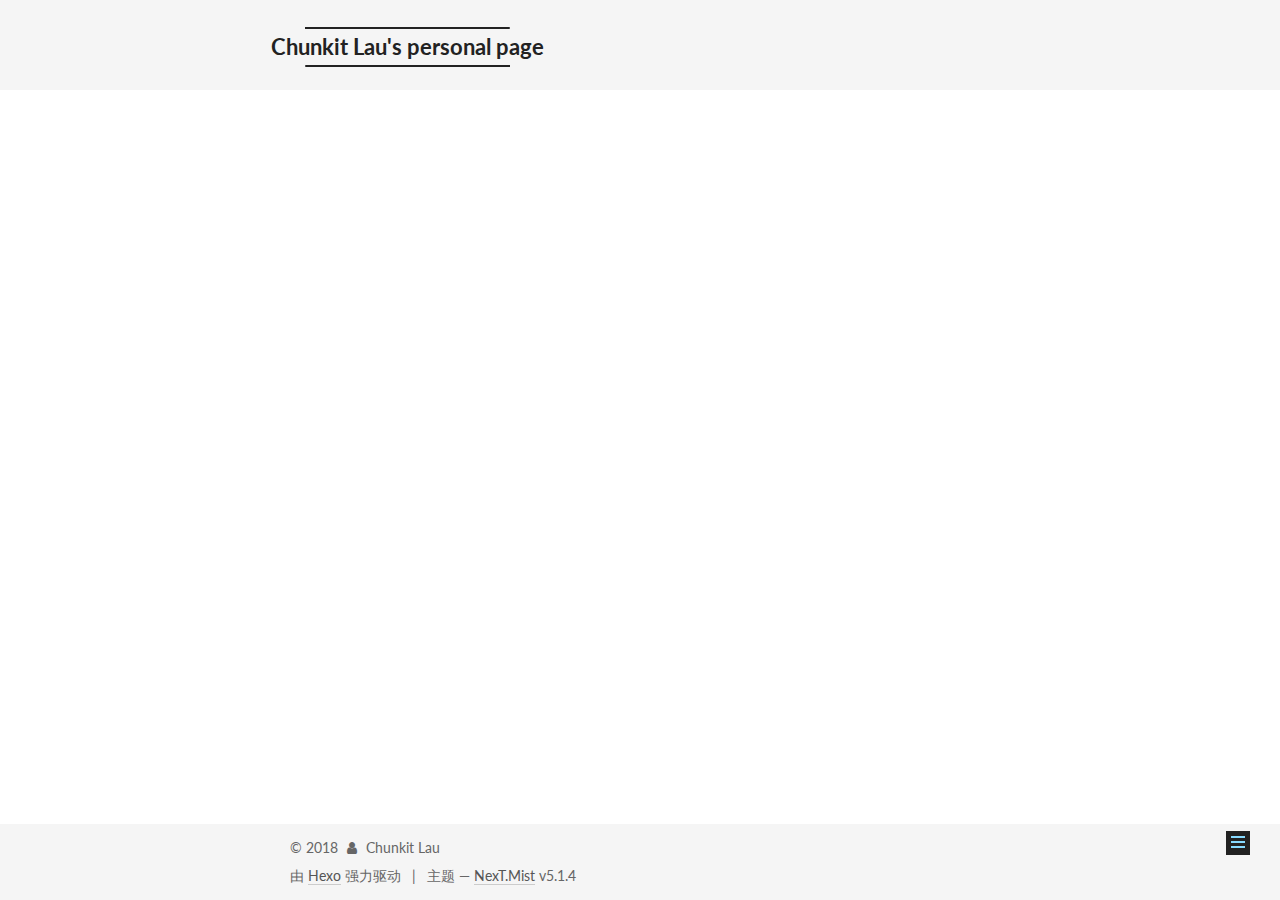
==== about/index.html @ dbd07100 "Site updated: 2018-07-12 19:28:22" ====
<!DOCTYPE html>



  


<html class="theme-next mist use-motion" lang="zh-Hans">
<head>
  <meta charset="UTF-8"/>
<meta http-equiv="X-UA-Compatible" content="IE=edge" />
<meta name="viewport" content="width=device-width, initial-scale=1, maximum-scale=1"/>
<meta name="theme-color" content="#222">









<meta http-equiv="Cache-Control" content="no-transform" />
<meta http-equiv="Cache-Control" content="no-siteapp" />
















  
  
  <link href="/lib/fancybox/source/jquery.fancybox.css?v=2.1.5" rel="stylesheet" type="text/css" />




  
  
  
  

  
    
    
  

  

  

  

  

  
    
    
    <link href="//fonts.googleapis.com/css?family=Lato:300,300italic,400,400italic,700,700italic&subset=latin,latin-ext" rel="stylesheet" type="text/css">
  






<link href="/lib/font-awesome/css/font-awesome.min.css?v=4.6.2" rel="stylesheet" type="text/css" />

<link href="/css/main.css?v=5.1.4" rel="stylesheet" type="text/css" />


  <link rel="apple-touch-icon" sizes="180x180" href="/images/apple-touch-icon-next.png?v=5.1.4">


  <link rel="icon" type="image/png" sizes="32x32" href="/images/favicon-32x32-next.png?v=5.1.4">


  <link rel="icon" type="image/png" sizes="16x16" href="/images/favicon-16x16-next.png?v=5.1.4">


  <link rel="mask-icon" href="/images/logo.svg?v=5.1.4" color="#222">





  <meta name="keywords" content="Hexo, NexT" />










<meta property="og:type" content="website">
<meta property="og:title" content="about">
<meta property="og:url" content="http://yoursite.com/about/index.html">
<meta property="og:site_name" content="Chunkit Lau&#39;s personal page">
<meta property="og:locale" content="zh-Hans">
<meta property="og:updated_time" content="2018-07-12T11:10:15.049Z">
<meta name="twitter:card" content="summary">
<meta name="twitter:title" content="about">



<script type="text/javascript" id="hexo.configurations">
  var NexT = window.NexT || {};
  var CONFIG = {
    root: '/',
    scheme: 'Mist',
    version: '5.1.4',
    sidebar: {"position":"left","display":"post","offset":12,"b2t":false,"scrollpercent":false,"onmobile":false},
    fancybox: true,
    tabs: true,
    motion: {"enable":true,"async":false,"transition":{"post_block":"fadeIn","post_header":"slideDownIn","post_body":"slideDownIn","coll_header":"slideLeftIn","sidebar":"slideUpIn"}},
    duoshuo: {
      userId: '0',
      author: '博主'
    },
    algolia: {
      applicationID: 'N5MAT02CD5',
      apiKey: '',
      indexName: 'chunkitlau.github.io',
      hits: {"per_page":10},
      labels: {"input_placeholder":"Search for Posts","hits_empty":"We didn't find any results for the search: ${query}","hits_stats":"${hits} results found in ${time} ms"}
    }
  };
</script>



  <link rel="canonical" href="http://yoursite.com/about/"/>





  <title>about | Chunkit Lau's personal page</title>
  





  <script type="text/javascript">
    var _hmt = _hmt || [];
    (function() {
      var hm = document.createElement("script");
      hm.src = "https://hm.baidu.com/hm.js?3baa346f0c1c2a21f8666bbfef09b961";
      var s = document.getElementsByTagName("script")[0];
      s.parentNode.insertBefore(hm, s);
    })();
  </script>




</head>

<body itemscope itemtype="http://schema.org/WebPage" lang="zh-Hans">

  
  
    
  

  <div class="container sidebar-position-left page-post-detail">
    <div class="headband"></div>

    <header id="header" class="header" itemscope itemtype="http://schema.org/WPHeader">
      <div class="header-inner"><div class="site-brand-wrapper">
  <div class="site-meta ">
    

    <div class="custom-logo-site-title">
      <a href="/"  class="brand" rel="start">
        <span class="logo-line-before"><i></i></span>
        <span class="site-title">Chunkit Lau's personal page</span>
        <span class="logo-line-after"><i></i></span>
      </a>
    </div>
      
        <p class="site-subtitle"></p>
      
  </div>

  <div class="site-nav-toggle">
    <button>
      <span class="btn-bar"></span>
      <span class="btn-bar"></span>
      <span class="btn-bar"></span>
    </button>
  </div>
</div>

<nav class="site-nav">
  

  
    <ul id="menu" class="menu">
      
        
        <li class="menu-item menu-item-home">
          <a href="/" rel="section">
            
              <i class="menu-item-icon fa fa-fw fa-home"></i> <br />
            
            首页
          </a>
        </li>
      
        
        <li class="menu-item menu-item-about">
          <a href="/about/" rel="section">
            
              <i class="menu-item-icon fa fa-fw fa-user"></i> <br />
            
            关于
          </a>
        </li>
      
        
        <li class="menu-item menu-item-tags">
          <a href="/tags/" rel="section">
            
              <i class="menu-item-icon fa fa-fw fa-tags"></i> <br />
            
            标签
          </a>
        </li>
      
        
        <li class="menu-item menu-item-categories">
          <a href="/categories/" rel="section">
            
              <i class="menu-item-icon fa fa-fw fa-th"></i> <br />
            
            分类
          </a>
        </li>
      
        
        <li class="menu-item menu-item-archives">
          <a href="/archives/" rel="section">
            
              <i class="menu-item-icon fa fa-fw fa-archive"></i> <br />
            
            归档
          </a>
        </li>
      

      
        <li class="menu-item menu-item-search">
          
            <a href="javascript:;" class="popup-trigger">
          
            
              <i class="menu-item-icon fa fa-search fa-fw"></i> <br />
            
            搜索
          </a>
        </li>
      
    </ul>
  

  
    <div class="site-search">
      
  
  <div class="algolia-popup popup search-popup">
    <div class="algolia-search">
      <div class="algolia-search-input-icon">
        <i class="fa fa-search"></i>
      </div>
      <div class="algolia-search-input" id="algolia-search-input"></div>
    </div>

    <div class="algolia-results">
      <div id="algolia-stats"></div>
      <div id="algolia-hits"></div>
      <div id="algolia-pagination" class="algolia-pagination"></div>
    </div>

    <span class="popup-btn-close">
      <i class="fa fa-times-circle"></i>
    </span>
  </div>




    </div>
  
</nav>



 </div>
    </header>

    <main id="main" class="main">
      <div class="main-inner">
        <div class="content-wrap">
          <div id="content" class="content">
            

  <div id="posts" class="posts-expand">
    
    
    
    <div class="post-block page">
      <header class="post-header">

	<h1 class="post-title" itemprop="name headline">about</h1>



</header>

      
      
      
      <div class="post-body">
        
        
          
        
      </div>
      
      
      
    </div>
    
    
    
  </div>


          </div>
          


          

        </div>
        
          
  
  <div class="sidebar-toggle">
    <div class="sidebar-toggle-line-wrap">
      <span class="sidebar-toggle-line sidebar-toggle-line-first"></span>
      <span class="sidebar-toggle-line sidebar-toggle-line-middle"></span>
      <span class="sidebar-toggle-line sidebar-toggle-line-last"></span>
    </div>
  </div>

  <aside id="sidebar" class="sidebar">
    
    <div class="sidebar-inner">

      

      

      <section class="site-overview-wrap sidebar-panel sidebar-panel-active">
        <div class="site-overview">
          <div class="site-author motion-element" itemprop="author" itemscope itemtype="http://schema.org/Person">
            
              <p class="site-author-name" itemprop="name">Chunkit Lau</p>
              <p class="site-description motion-element" itemprop="description"></p>
          </div>

          <nav class="site-state motion-element">

            
              <div class="site-state-item site-state-posts">
              
                <a href="/archives/">
              
                  <span class="site-state-item-count">1</span>
                  <span class="site-state-item-name">日志</span>
                </a>
              </div>
            

            

            

          </nav>

          

          
            <div class="links-of-author motion-element">
                
                  <span class="links-of-author-item">
                    <a href="https://github.com/chunkitlau" target="_blank" title="GitHub">
                      
                        <i class="fa fa-fw fa-globe"></i>GitHub</a>
                  </span>
                
            </div>
          

          
          

          
          

          

        </div>
      </section>

      

      

    </div>
  </aside>


        
      </div>
    </main>

    <footer id="footer" class="footer">
      <div class="footer-inner">
        <div class="copyright">&copy; <span itemprop="copyrightYear">2018</span>
  <span class="with-love">
    <i class="fa fa-user"></i>
  </span>
  <span class="author" itemprop="copyrightHolder">Chunkit Lau</span>

  
</div>


  <div class="powered-by">由 <a class="theme-link" target="_blank" href="https://hexo.io">Hexo</a> 强力驱动</div>



  <span class="post-meta-divider">|</span>



  <div class="theme-info">主题 &mdash; <a class="theme-link" target="_blank" href="https://github.com/iissnan/hexo-theme-next">NexT.Mist</a> v5.1.4</div>




        







        
      </div>
    </footer>

    
      <div class="back-to-top">
        <i class="fa fa-arrow-up"></i>
        
      </div>
    

    

  </div>

  

<script type="text/javascript">
  if (Object.prototype.toString.call(window.Promise) !== '[object Function]') {
    window.Promise = null;
  }
</script>









  












  
  
    <script type="text/javascript" src="/lib/jquery/index.js?v=2.1.3"></script>
  

  
  
    <script type="text/javascript" src="/lib/fastclick/lib/fastclick.min.js?v=1.0.6"></script>
  

  
  
    <script type="text/javascript" src="/lib/jquery_lazyload/jquery.lazyload.js?v=1.9.7"></script>
  

  
  
    <script type="text/javascript" src="/lib/velocity/velocity.min.js?v=1.2.1"></script>
  

  
  
    <script type="text/javascript" src="/lib/velocity/velocity.ui.min.js?v=1.2.1"></script>
  

  
  
    <script type="text/javascript" src="/lib/fancybox/source/jquery.fancybox.pack.js?v=2.1.5"></script>
  


  


  <script type="text/javascript" src="/js/src/utils.js?v=5.1.4"></script>

  <script type="text/javascript" src="/js/src/motion.js?v=5.1.4"></script>



  
  

  
  <script type="text/javascript" src="/js/src/scrollspy.js?v=5.1.4"></script>
<script type="text/javascript" src="/js/src/post-details.js?v=5.1.4"></script>



  


  <script type="text/javascript" src="/js/src/bootstrap.js?v=5.1.4"></script>



  


  




	





  





  












  




  
  
  
  <link rel="stylesheet" href="/lib/algolia-instant-search/instantsearch.min.css">

  
  
  <script src="/lib/algolia-instant-search/instantsearch.min.js"></script>
  

  <script src="/js/src/algolia-search.js?v=5.1.4"></script>



  

  
  <script src="https://cdn1.lncld.net/static/js/av-core-mini-0.6.4.js"></script>
  <script>AV.initialize("2PmxTTbuvbkYBM9mvO3TwUJe-gzGzoHsz", "j1JaeFsKS33qqxUlwwRTXciv");</script>
  <script>
    function showTime(Counter) {
      var query = new AV.Query(Counter);
      var entries = [];
      var $visitors = $(".leancloud_visitors");

      $visitors.each(function () {
        entries.push( $(this).attr("id").trim() );
      });

      query.containedIn('url', entries);
      query.find()
        .done(function (results) {
          var COUNT_CONTAINER_REF = '.leancloud-visitors-count';

          if (results.length === 0) {
            $visitors.find(COUNT_CONTAINER_REF).text(0);
            return;
          }

          for (var i = 0; i < results.length; i++) {
            var item = results[i];
            var url = item.get('url');
            var time = item.get('time');
            var element = document.getElementById(url);

            $(element).find(COUNT_CONTAINER_REF).text(time);
          }
          for(var i = 0; i < entries.length; i++) {
            var url = entries[i];
            var element = document.getElementById(url);
            var countSpan = $(element).find(COUNT_CONTAINER_REF);
            if( countSpan.text() == '') {
              countSpan.text(0);
            }
          }
        })
        .fail(function (object, error) {
          console.log("Error: " + error.code + " " + error.message);
        });
    }

    function addCount(Counter) {
      var $visitors = $(".leancloud_visitors");
      var url = $visitors.attr('id').trim();
      var title = $visitors.attr('data-flag-title').trim();
      var query = new AV.Query(Counter);

      query.equalTo("url", url);
      query.find({
        success: function(results) {
          if (results.length > 0) {
            var counter = results[0];
            counter.fetchWhenSave(true);
            counter.increment("time");
            counter.save(null, {
              success: function(counter) {
                var $element = $(document.getElementById(url));
                $element.find('.leancloud-visitors-count').text(counter.get('time'));
              },
              error: function(counter, error) {
                console.log('Failed to save Visitor num, with error message: ' + error.message);
              }
            });
          } else {
            var newcounter = new Counter();
            /* Set ACL */
            var acl = new AV.ACL();
            acl.setPublicReadAccess(true);
            acl.setPublicWriteAccess(true);
            newcounter.setACL(acl);
            /* End Set ACL */
            newcounter.set("title", title);
            newcounter.set("url", url);
            newcounter.set("time", 1);
            newcounter.save(null, {
              success: function(newcounter) {
                var $element = $(document.getElementById(url));
                $element.find('.leancloud-visitors-count').text(newcounter.get('time'));
              },
              error: function(newcounter, error) {
                console.log('Failed to create');
              }
            });
          }
        },
        error: function(error) {
          console.log('Error:' + error.code + " " + error.message);
        }
      });
    }

    $(function() {
      var Counter = AV.Object.extend("Counter");
      if ($('.leancloud_visitors').length == 1) {
        addCount(Counter);
      } else if ($('.post-title-link').length > 1) {
        showTime(Counter);
      }
    });
  </script>



  

  

  
  

  

  

  

</body>
</html>
---- css/main.css ----
/* normalize.css v3.0.2 | MIT License | git.io/normalize */
html {
  font-family: sans-serif; /* 1 */
  -ms-text-size-adjust: 100%; /* 2 */
  -webkit-text-size-adjust: 100%; /* 2 */
}
body {
  margin: 0;
}
article,
aside,
details,
figcaption,
figure,
footer,
header,
hgroup,
main,
menu,
nav,
section,
summary {
  display: block;
}
audio,
canvas,
progress,
video {
  display: inline-block; /* 1 */
  vertical-align: baseline; /* 2 */
}
audio:not([controls]) {
  display: none;
  height: 0;
}
[hidden],
template {
  display: none;
}
a {
  background-color: transparent;
}
a:active,
a:hover {
  outline: 0;
}
abbr[title] {
  border-bottom: 1px dotted;
}
b,
strong {
  font-weight: bold;
}
dfn {
  font-style: italic;
}
h1 {
  font-size: 2em;
  margin: 0.67em 0;
}
mark {
  background: #ff0;
  color: #000;
}
small {
  font-size: 80%;
}
sub,
sup {
  font-size: 75%;
  line-height: 0;
  position: relative;
  vertical-align: baseline;
}
sup {
  top: -0.5em;
}
sub {
  bottom: -0.25em;
}
img {
  border: 0;
}
svg:not(:root) {
  overflow: hidden;
}
figure {
  margin: 1em 40px;
}
hr {
  -moz-box-sizing: content-box;
  box-sizing: content-box;
  height: 0;
}
pre {
  overflow: auto;
}
code,
kbd,
pre,
samp {
  font-family: monospace, monospace;
  font-size: 1em;
}
button,
input,
optgroup,
select,
textarea {
  color: inherit; /* 1 */
  font: inherit; /* 2 */
  margin: 0; /* 3 */
}
button {
  overflow: visible;
}
button,
select {
  text-transform: none;
}
button,
html input[type="button"],
input[type="reset"],
input[type="submit"] {
  -webkit-appearance: button; /* 2 */
  cursor: pointer; /* 3 */
}
button[disabled],
html input[disabled] {
  cursor: default;
}
button::-moz-focus-inner,
input::-moz-focus-inner {
  border: 0;
  padding: 0;
}
input {
  line-height: normal;
}
input[type="checkbox"],
input[type="radio"] {
  box-sizing: border-box; /* 1 */
  padding: 0; /* 2 */
}
input[type="number"]::-webkit-inner-spin-button,
input[type="number"]::-webkit-outer-spin-button {
  height: auto;
}
input[type="search"] {
  -webkit-appearance: textfield; /* 1 */
  -moz-box-sizing: content-box;
  -webkit-box-sizing: content-box; /* 2 */
  box-sizing: content-box;
}
input[type="search"]::-webkit-search-cancel-button,
input[type="search"]::-webkit-search-decoration {
  -webkit-appearance: none;
}
fieldset {
  border: 1px solid #c0c0c0;
  margin: 0 2px;
  padding: 0.35em 0.625em 0.75em;
}
legend {
  border: 0; /* 1 */
  padding: 0; /* 2 */
}
textarea {
  overflow: auto;
}
optgroup {
  font-weight: bold;
}
table {
  border-collapse: collapse;
  border-spacing: 0;
}
td,
th {
  padding: 0;
}
::selection {
  background: #262a30;
  color: #fff;
}
body {
  position: relative;
  font-family: 'Lato', "PingFang SC", "Microsoft YaHei", sans-serif;
  font-size: 14px;
  line-height: 2;
  color: #555;
  background: #fff;
}
@media (max-width: 767px) {
  body {
    padding-right: 0 !important;
  }
}
@media (min-width: 768px) and (max-width: 991px) {
  body {
    padding-right: 0 !important;
  }
}
@media (min-width: 1600px) {
  body {
    font-size: 16px;
  }
}
h1,
h2,
h3,
h4,
h5,
h6 {
  margin: 0;
  padding: 0;
  font-weight: bold;
  line-height: 1.5;
  font-family: 'Lato', "PingFang SC", "Microsoft YaHei", sans-serif;
}
h2,
h3,
h4,
h5,
h6 {
  margin: 20px 0 15px;
}
h1 {
  font-size: 24px;
}
@media (max-width: 767px) {
  h1 {
    font-size: 20px;
  }
}
h2 {
  font-size: 22px;
}
@media (max-width: 767px) {
  h2 {
    font-size: 18px;
  }
}
h3 {
  font-size: 20px;
}
@media (max-width: 767px) {
  h3 {
    font-size: 16px;
  }
}
h4 {
  font-size: 18px;
}
@media (max-width: 767px) {
  h4 {
    font-size: 14px;
  }
}
h5 {
  font-size: 16px;
}
@media (max-width: 767px) {
  h5 {
    font-size: 12px;
  }
}
h6 {
  font-size: 14px;
}
@media (max-width: 767px) {
  h6 {
    font-size: 10px;
  }
}
p {
  margin: 0 0 20px 0;
}
a {
  color: #555;
  text-decoration: none;
  outline: none;
  border-bottom: 1px solid #999;
  word-wrap: break-word;
}
a:hover {
  color: #222;
  border-bottom-color: #222;
}
blockquote {
  margin: 0;
  padding: 0;
}
img {
  display: block;
  margin: auto;
  max-width: 100%;
  height: auto;
}
hr {
  margin: 40px 0;
  height: 3px;
  border: none;
  background-color: #ddd;
  background-image: repeating-linear-gradient(-45deg, #fff, #fff 4px, transparent 4px, transparent 8px);
}
blockquote {
  padding: 0 15px;
  color: #666;
  border-left: 4px solid #ddd;
}
blockquote cite::before {
  content: "-";
  padding: 0 5px;
}
dt {
  font-weight: 700;
}
dd {
  margin: 0;
  padding: 0;
}
kbd {
  border: 1px solid #ccc;
  border-radius: 0.2em;
  box-shadow: 0.1em 0.1em 0.2em rgba(0,0,0,0.1);
  background-color: #f9f9f9;
  font-family: inherit;
  background-image: -webkit-linear-gradient(top, #eee, #fff, #eee);
  padding: 0.1em 0.3em;
  white-space: nowrap;
}
.text-left {
  text-align: left;
}
.text-center {
  text-align: center;
}
.text-right {
  text-align: right;
}
.text-justify {
  text-align: justify;
}
.text-nowrap {
  white-space: nowrap;
}
.text-lowercase {
  text-transform: lowercase;
}
.text-uppercase {
  text-transform: uppercase;
}
.text-capitalize {
  text-transform: capitalize;
}
.center-block {
  display: block;
  margin-left: auto;
  margin-right: auto;
}
.clearfix:before,
.clearfix:after {
  content: " ";
  display: table;
}
.clearfix:after {
  clear: both;
}
.pullquote {
  width: 45%;
}
.pullquote.left {
  float: left;
  margin-left: 5px;
  margin-right: 10px;
}
.pullquote.right {
  float: right;
  margin-left: 10px;
  margin-right: 5px;
}
.affix.affix.affix {
  position: fixed;
}
.translation {
  margin-top: -20px;
  font-size: 14px;
  color: #999;
}
.scrollbar-measure {
  width: 100px;
  height: 100px;
  overflow: scroll;
  position: absolute;
  top: -9999px;
}
.use-motion .motion-element {
  opacity: 0;
}
table {
  margin: 20px 0;
  width: 100%;
  border-collapse: collapse;
  border-spacing: 0;
  border: 1px solid #ddd;
  font-size: 14px;
  table-layout: fixed;
  word-wrap: break-all;
}
table>tbody>tr:nth-of-type(odd) {
  background-color: #f9f9f9;
}
table>tbody>tr:hover {
  background-color: #f5f5f5;
}
caption,
th,
td {
  padding: 8px;
  text-align: left;
  vertical-align: middle;
  font-weight: normal;
}
th,
td {
  border-bottom: 3px solid #ddd;
  border-right: 1px solid #eee;
}
th {
  padding-bottom: 10px;
  font-weight: 700;
}
td {
  border-bottom-width: 1px;
}
html,
body {
  height: 100%;
}
.container {
  position: relative;
  min-height: 100%;
}
.header-inner {
  margin: 0 auto;
  padding: 100px 0 70px;
  width: 700px;
}
@media (min-width: 1600px) {
  .container .header-inner {
    width: 900px;
  }
}
.main {
  padding-bottom: 150px;
}
.main-inner {
  margin: 0 auto;
  width: 700px;
}
@media (min-width: 1600px) {
  .container .main-inner {
    width: 900px;
  }
}
.footer {
  position: absolute;
  left: 0;
  bottom: 0;
  width: 100%;
  min-height: 50px;
}
.footer-inner {
  box-sizing: border-box;
  margin: 20px auto;
  width: 700px;
}
@media (min-width: 1600px) {
  .container .footer-inner {
    width: 900px;
  }
}
pre,
.highlight {
  overflow: auto;
  margin: 20px 0;
  padding: 0;
  font-size: 13px;
  color: #4d4d4c;
  background: #f7f7f7;
  line-height: 1.6;
}
pre,
code {
  font-family: consolas, Menlo, "PingFang SC", "Microsoft YaHei", monospace;
}
code {
  padding: 2px 4px;
  word-wrap: break-word;
  color: #555;
  background: #eee;
  border-radius: 3px;
  font-size: 13px;
}
pre {
  padding: 10px;
}
pre code {
  padding: 0;
  color: #4d4d4c;
  background: none;
  text-shadow: none;
}
.highlight {
  border-radius: 1px;
}
.highlight pre {
  border: none;
  margin: 0;
  padding: 10px 0;
}
.highlight table {
  margin: 0;
  width: auto;
  border: none;
}
.highlight td {
  border: none;
  padding: 0;
}
.highlight figcaption {
  font-size: 1em;
  color: #4d4d4c;
  line-height: 1em;
  margin-bottom: 1em;
}
.highlight figcaption:before,
.highlight figcaption:after {
  content: " ";
  display: table;
}
.highlight figcaption:after {
  clear: both;
}
.highlight figcaption a {
  float: right;
  color: #4d4d4c;
}
.highlight figcaption a:hover {
  border-bottom-color: #4d4d4c;
}
.highlight .gutter pre {
  padding-left: 10px;
  padding-right: 10px;
  color: #869194;
  text-align: right;
  background-color: #eff2f3;
}
.highlight .code pre {
  width: 100%;
  padding-left: 10px;
  padding-right: 10px;
  background-color: #f7f7f7;
}
.highlight .line {
  height: 20px;
}
.gutter {
  -webkit-user-select: none;
  -moz-user-select: none;
  -ms-user-select: none;
  user-select: none;
}
.gist table {
  width: auto;
}
.gist table td {
  border: none;
}
pre .deletion {
  background: #fdd;
}
pre .addition {
  background: #dfd;
}
pre .meta {
  color: #8959a8;
}
pre .comment {
  color: #8e908c;
}
pre .variable,
pre .attribute,
pre .tag,
pre .regexp,
pre .ruby .constant,
pre .xml .tag .title,
pre .xml .pi,
pre .xml .doctype,
pre .html .doctype,
pre .css .id,
pre .css .class,
pre .css .pseudo {
  color: #c82829;
}
pre .number,
pre .preprocessor,
pre .built_in,
pre .literal,
pre .params,
pre .constant,
pre .command {
  color: #f5871f;
}
pre .ruby .class .title,
pre .css .rules .attribute,
pre .string,
pre .value,
pre .inheritance,
pre .header,
pre .ruby .symbol,
pre .xml .cdata,
pre .special,
pre .number,
pre .formula {
  color: #718c00;
}
pre .title,
pre .css .hexcolor {
  color: #3e999f;
}
pre .function,
pre .python .decorator,
pre .python .title,
pre .ruby .function .title,
pre .ruby .title .keyword,
pre .perl .sub,
pre .javascript .title,
pre .coffeescript .title {
  color: #4271ae;
}
pre .keyword,
pre .javascript .function {
  color: #8959a8;
}
.full-image.full-image.full-image.full-image {
  border: none;
  max-width: 100%;
  width: auto;
  margin: 20px auto 25px;
}
@media (min-width: 992px) {
  .full-image.full-image.full-image.full-image {
    max-width: none;
    width: 110%;
    margin: 25px -5%;
  }
}
.blockquote-center,
.page-home .post-type-quote blockquote,
.page-post-detail .post-type-quote blockquote {
  position: relative;
  margin: 40px 0;
  padding: 0;
  border-left: none;
  text-align: center;
}
.blockquote-center::before,
.page-home .post-type-quote blockquote::before,
.page-post-detail .post-type-quote blockquote::before,
.blockquote-center::after,
.page-home .post-type-quote blockquote::after,
.page-post-detail .post-type-quote blockquote::after {
  position: absolute;
  content: ' ';
  display: block;
  width: 100%;
  height: 24px;
  opacity: 0.2;
  background-repeat: no-repeat;
  background-position: 0 -6px;
  background-size: 22px 22px;
}
.blockquote-center::before,
.page-home .post-type-quote blockquote::before,
.page-post-detail .post-type-quote blockquote::before {
  top: -20px;
  background-image: url("../images/quote-l.svg");
  border-top: 1px solid #ccc;
}
.blockquote-center::after,
.page-home .post-type-quote blockquote::after,
.page-post-detail .post-type-quote blockquote::after {
  bottom: -20px;
  background-image: url("../images/quote-r.svg");
  border-bottom: 1px solid #ccc;
  background-position: 100% 8px;
}
.blockquote-center p,
.page-home .post-type-quote blockquote p,
.page-post-detail .post-type-quote blockquote p,
.blockquote-center div,
.page-home .post-type-quote blockquote div,
.page-post-detail .post-type-quote blockquote div {
  text-align: center;
}
.post .post-body .group-picture img {
  box-sizing: border-box;
  padding: 0 3px;
  border: none;
}
.post .group-picture-row {
  overflow: hidden;
  margin-top: 6px;
}
.post .group-picture-row:first-child {
  margin-top: 0;
}
.post .group-picture-column {
  float: left;
}
.page-post-detail .post-body .group-picture-column {
  float: none;
  margin-top: 10px;
  width: auto !important;
}
.page-post-detail .post-body .group-picture-column img {
  margin: 0 auto;
}
.page-archive .group-picture-container {
  overflow: hidden;
}
.page-archive .group-picture-row {
  float: left;
}
.page-archive .group-picture-row:first-child {
  margin-top: 6px;
}
.page-archive .group-picture-column {
  max-width: 150px;
  max-height: 150px;
}
.post-body .note {
  position: relative;
  padding: 15px;
  margin-bottom: 20px;
  border: 1px solid #eee;
  border-left-width: 5px;
  border-radius: 3px;
}
.post-body .note h2,
.post-body .note h3,
.post-body .note h4,
.post-body .note h5,
.post-body .note h6 {
  margin-top: 0;
  margin-bottom: 0;
  border-bottom: initial;
  padding-top: 0 !important;
}
.post-body .note p:first-child,
.post-body .note ul:first-child,
.post-body .note ol:first-child,
.post-body .note table:first-child,
.post-body .note pre:first-child,
.post-body .note blockquote:first-child {
  margin-top: 0;
}
.post-body .note p:last-child,
.post-body .note ul:last-child,
.post-body .note ol:last-child,
.post-body .note table:last-child,
.post-body .note pre:last-child,
.post-body .note blockquote:last-child {
  margin-bottom: 0;
}
.post-body .note.default {
  border-left-color: #777;
}
.post-body .note.default h2,
.post-body .note.default h3,
.post-body .note.default h4,
.post-body .note.default h5,
.post-body .note.default h6 {
  color: #777;
}
.post-body .note.primary {
  border-left-color: #6f42c1;
}
.post-body .note.primary h2,
.post-body .note.primary h3,
.post-body .note.primary h4,
.post-body .note.primary h5,
.post-body .note.primary h6 {
  color: #6f42c1;
}
.post-body .note.info {
  border-left-color: #428bca;
}
.post-body .note.info h2,
.post-body .note.info h3,
.post-body .note.info h4,
.post-body .note.info h5,
.post-body .note.info h6 {
  color: #428bca;
}
.post-body .note.success {
  border-left-color: #5cb85c;
}
.post-body .note.success h2,
.post-body .note.success h3,
.post-body .note.success h4,
.post-body .note.success h5,
.post-body .note.success h6 {
  color: #5cb85c;
}
.post-body .note.warning {
  border-left-color: #f0ad4e;
}
.post-body .note.warning h2,
.post-body .note.warning h3,
.post-body .note.warning h4,
.post-body .note.warning h5,
.post-body .note.warning h6 {
  color: #f0ad4e;
}
.post-body .note.danger {
  border-left-color: #d9534f;
}
.post-body .note.danger h2,
.post-body .note.danger h3,
.post-body .note.danger h4,
.post-body .note.danger h5,
.post-body .note.danger h6 {
  color: #d9534f;
}
.post-body .label {
  display: inline;
  padding: 0 2px;
  white-space: nowrap;
}
.post-body .label.default {
  background-color: #f0f0f0;
}
.post-body .label.primary {
  background-color: #efe6f7;
}
.post-body .label.info {
  background-color: #e5f2f8;
}
.post-body .label.success {
  background-color: #e7f4e9;
}
.post-body .label.warning {
  background-color: #fcf6e1;
}
.post-body .label.danger {
  background-color: #fae8eb;
}
.post-body .tabs {
  position: relative;
  display: block;
  margin-bottom: 20px;
  padding-top: 10px;
}
.post-body .tabs ul.nav-tabs {
  margin: 0;
  padding: 0;
  display: flex;
  margin-bottom: -1px;
}
@media (max-width: 413px) {
  .post-body .tabs ul.nav-tabs {
    display: block;
    margin-bottom: 5px;
  }
}
.post-body .tabs ul.nav-tabs li.tab {
  list-style-type: none !important;
  margin: 0 0.25em 0 0;
  border-top: 3px solid transparent;
  border-left: 1px solid transparent;
  border-right: 1px solid transparent;
}
@media (max-width: 413px) {
  .post-body .tabs ul.nav-tabs li.tab {
    margin: initial;
    border-top: 1px solid transparent;
    border-left: 3px solid transparent;
    border-right: 1px solid transparent;
    border-bottom: 1px solid transparent;
  }
}
.post-body .tabs ul.nav-tabs li.tab a {
  outline: 0;
  border-bottom: initial;
  display: block;
  line-height: 1.8em;
  padding: 0.25em 0.75em;
  transition-duration: 0.2s;
  transition-timing-function: ease-out;
  transition-delay: 0s;
}
.post-body .tabs ul.nav-tabs li.tab a i {
  width: 1.285714285714286em;
}
.post-body .tabs ul.nav-tabs li.tab.active {
  border-top: 3px solid #fc6423;
  border-left: 1px solid #ddd;
  border-right: 1px solid #ddd;
  background-color: #fff;
}
@media (max-width: 413px) {
  .post-body .tabs ul.nav-tabs li.tab.active {
    border-top: 1px solid #ddd;
    border-left: 3px solid #fc6423;
    border-right: 1px solid #ddd;
    border-bottom: 1px solid #ddd;
  }
}
.post-body .tabs ul.nav-tabs li.tab.active a {
  cursor: default;
  color: #555;
}
.post-body .tabs .tab-content {
  background-color: #fff;
}
.post-body .tabs .tab-content .tab-pane {
  border: 1px solid #ddd;
  padding: 20px 20px 0 20px;
}
.post-body .tabs .tab-content .tab-pane:not(.active) {
  display: none !important;
}
.post-body .tabs .tab-content .tab-pane.active {
  display: block !important;
}
.btn {
  display: inline-block;
  padding: 0 20px;
  font-size: 14px;
  color: #555;
  background: transparent;
  border: 2px solid #222;
  text-decoration: none;
  border-radius: 0;
  transition-property: background-color;
  transition-duration: 0.2s;
  transition-timing-function: ease-in-out;
  transition-delay: 0s;
  line-height: 2;
}
.btn:hover {
  border-color: #222;
  color: #222;
  background: #fff;
}
.btn +.btn {
  margin: 0 0 8px 8px;
}
.btn .fa-fw {
  width: 1.285714285714286em;
  text-align: left;
}
.btn-bar {
  display: block;
  width: 22px;
  height: 2px;
  background: #555;
  border-radius: 1px;
}
.btn-bar+.btn-bar {
  margin-top: 4px;
}
.pagination {
  margin: 120px 0 40px;
  text-align: center;
  border-top: 1px solid #eee;
}
.page-number-basic,
.pagination .prev,
.pagination .next,
.pagination .page-number,
.pagination .space {
  display: inline-block;
  position: relative;
  top: -1px;
  margin: 0 10px;
  padding: 0 11px;
}
@media (max-width: 767px) {
  .page-number-basic,
  .pagination .prev,
  .pagination .next,
  .pagination .page-number,
  .pagination .space {
    margin: 0 5px;
  }
}
.pagination .prev,
.pagination .next,
.pagination .page-number {
  border-bottom: 0;
  border-top: 1px solid #eee;
  transition-property: border-color;
  transition-duration: 0.2s;
  transition-timing-function: ease-in-out;
  transition-delay: 0s;
}
.pagination .prev:hover,
.pagination .next:hover,
.pagination .page-number:hover {
  border-top-color: #222;
}
.pagination .space {
  padding: 0;
  margin: 0;
}
.pagination .prev {
  margin-left: 0;
}
.pagination .next {
  margin-right: 0;
}
.pagination .page-number.current,
.algolia-pagination .current .page-number {
  color: #fff;
  background: #ccc;
  border-top-color: #ccc;
}
@media (max-width: 767px) {
  .pagination {
    border-top: none;
  }
  .pagination .prev,
  .pagination .next,
  .pagination .page-number {
    margin-bottom: 10px;
    border-top: 0;
    border-bottom: 1px solid #eee;
    padding: 0 10px;
  }
  .pagination .prev:hover,
  .pagination .next:hover,
  .pagination .page-number:hover {
    border-bottom-color: #222;
  }
}
.comments {
  margin: 60px 20px 0;
}
.tag-cloud {
  text-align: center;
}
.tag-cloud a {
  display: inline-block;
  margin: 10px;
}
.back-to-top {
  box-sizing: border-box;
  position: fixed;
  bottom: -100px;
  right: 30px;
  z-index: 1050;
  padding: 0 6px;
  width: 24px;
  background: #222;
  font-size: 12px;
  opacity: 1;
  color: #fff;
  cursor: pointer;
  text-align: center;
  -webkit-transform: translateZ(0);
  transition-property: bottom;
  transition-duration: 0.2s;
  transition-timing-function: ease-in-out;
  transition-delay: 0s;
}
@media (min-width: 768px) and (max-width: 991px) {
  .back-to-top {
    display: none !important;
  }
}
@media (max-width: 767px) {
  .back-to-top {
    display: none !important;
  }
}
.back-to-top.back-to-top-on {
  bottom: 19px;
}
.header {
  background: transparent;
}
.header-inner {
  position: relative;
}
.headband {
  height: 3px;
  background: #222;
}
.site-meta {
  margin: 0;
  text-align: left;
}
@media (max-width: 767px) {
  .site-meta {
    text-align: center;
  }
}
.brand {
  position: relative;
  display: inline-block;
  padding: 0 40px;
  color: #222;
  background: #222;
  border-bottom: none;
}
.brand:hover {
  color: #222;
}
.logo {
  display: inline-block;
  margin-right: 5px;
  line-height: 36px;
  vertical-align: top;
}
.site-title {
  display: inline-block;
  vertical-align: top;
  line-height: 36px;
  font-size: 20px;
  font-weight: normal;
  font-family: 'Lato', "PingFang SC", "Microsoft YaHei", sans-serif;
}
.site-subtitle {
  margin-top: 10px;
  font-size: 13px;
  color: #999;
}
.use-motion .brand {
  opacity: 0;
}
.use-motion .logo,
.use-motion .site-title,
.use-motion .site-subtitle {
  opacity: 0;
  position: relative;
  top: -10px;
}
.site-nav-toggle {
  display: none;
  position: absolute;
  top: 10px;
  left: 10px;
}
@media (max-width: 767px) {
  .site-nav-toggle {
    display: block;
  }
}
.site-nav-toggle button {
  margin-top: 2px;
  padding: 9px 10px;
  background: transparent;
  border: none;
}
@media (max-width: 767px) {
  .site-nav {
    display: none;
    margin: 0 -10px;
    padding: 0 10px;
    clear: both;
    border-top: 1px solid #ddd;
  }
}
@media (min-width: 768px) and (max-width: 991px) {
  .site-nav {
    display: block !important;
  }
}
@media (min-width: 992px) {
  .site-nav {
    display: block !important;
  }
}
.menu {
  margin-top: 20px;
  padding-left: 0;
  text-align: center;
}
.menu .menu-item {
  display: inline-block;
  margin: 0 10px;
  list-style: none;
}
@media screen and (max-width: 767px) {
  .menu .menu-item {
    margin-top: 10px;
  }
}
.menu .menu-item a {
  display: block;
  font-size: 13px;
  line-height: inherit;
  border-bottom: 1px solid transparent;
  transition-property: border-color;
  transition-duration: 0.2s;
  transition-timing-function: ease-in-out;
  transition-delay: 0s;
}
.menu .menu-item a:hover {
  border-bottom-color: #222;
}
.menu .menu-item .fa {
  margin-right: 5px;
}
.use-motion .menu-item {
  opacity: 0;
}
.post-body {
  font-family: 'Lato', "PingFang SC", "Microsoft YaHei", sans-serif;
}
@media (max-width: 767px) {
  .post-body {
    word-break: break-word;
  }
}
.post-body .fancybox img {
  display: block !important;
  margin: 0 auto;
  cursor: pointer;
  cursor: zoom-in;
  cursor: -webkit-zoom-in;
}
.post-body .image-caption,
.post-body .figure .caption {
  margin: -20px auto 15px;
  text-align: center;
  font-size: 14px;
  color: #999;
  font-weight: bold;
  line-height: 1;
}
.post-sticky-flag {
  display: inline-block;
  font-size: 16px;
  -ms-transform: rotate(30deg);
  -webkit-transform: rotate(30deg);
  -moz-transform: rotate(30deg);
  -ms-transform: rotate(30deg);
  -o-transform: rotate(30deg);
  transform: rotate(30deg);
}
.use-motion .post-block,
.use-motion .pagination,
.use-motion .comments {
  opacity: 0;
}
.use-motion .post-header {
  opacity: 0;
}
.use-motion .post-body {
  opacity: 0;
}
.use-motion .collection-title {
  opacity: 0;
}
.posts-expand {
  padding-top: 40px;
}
@media (max-width: 767px) {
  .posts-expand {
    margin: 0 20px;
  }
  .post-body pre .gutter pre {
    padding-right: 10px;
  }
  .post-body .highlight {
    margin-left: 0px;
    margin-right: 0px;
    padding: 0;
  }
  .post-body .highlight .gutter pre {
    padding-right: 10px;
  }
}
@media (min-width: 992px) {
  .posts-expand .post-body {
    text-align: justify;
  }
}
.posts-expand .post-body h2,
.posts-expand .post-body h3,
.posts-expand .post-body h4,
.posts-expand .post-body h5,
.posts-expand .post-body h6 {
  padding-top: 10px;
}
.posts-expand .post-body h2 .header-anchor,
.posts-expand .post-body h3 .header-anchor,
.posts-expand .post-body h4 .header-anchor,
.posts-expand .post-body h5 .header-anchor,
.posts-expand .post-body h6 .header-anchor {
  float: right;
  margin-left: 10px;
  color: #ccc;
  border-bottom-style: none;
  visibility: hidden;
}
.posts-expand .post-body h2 .header-anchor:hover,
.posts-expand .post-body h3 .header-anchor:hover,
.posts-expand .post-body h4 .header-anchor:hover,
.posts-expand .post-body h5 .header-anchor:hover,
.posts-expand .post-body h6 .header-anchor:hover {
  color: inherit;
}
.posts-expand .post-body h2:hover .header-anchor,
.posts-expand .post-body h3:hover .header-anchor,
.posts-expand .post-body h4:hover .header-anchor,
.posts-expand .post-body h5:hover .header-anchor,
.posts-expand .post-body h6:hover .header-anchor {
  visibility: visible;
}
.posts-expand .post-body ul li {
  list-style: circle;
}
.posts-expand .post-body img {
  box-sizing: border-box;
  margin: auto;
  padding: 3px;
  border: 1px solid #ddd;
}
.posts-expand .post-body .fancybox img {
  margin: 0 auto 25px;
}
@media (max-width: 767px) {
  .posts-collapse {
    margin: 0 20px;
  }
  .posts-collapse .post-title,
  .posts-collapse .post-meta {
    display: block;
    width: auto;
    text-align: left;
  }
}
.posts-collapse {
  position: relative;
  z-index: 1010;
  margin-left: 0;
}
.posts-collapse::after {
  content: " ";
  position: absolute;
  top: 20px;
  left: 0;
  margin-left: -2px;
  width: 4px;
  height: 100%;
  background: #f5f5f5;
  z-index: -1;
}
@media (max-width: 767px) {
  .posts-collapse {
    margin: 0 20px;
  }
}
.posts-collapse .collection-title {
  position: relative;
  margin: 60px 0;
}
.posts-collapse .collection-title h1,
.posts-collapse .collection-title h2 {
  margin-left: 20px;
}
.posts-collapse .collection-title small {
  color: #bbb;
  margin-left: 5px;
}
.posts-collapse .collection-title::before {
  content: " ";
  position: absolute;
  left: 0;
  top: 50%;
  margin-left: -4px;
  margin-top: -4px;
  width: 8px;
  height: 8px;
  background: #bbb;
  border-radius: 50%;
}
.posts-collapse .post {
  margin: 30px 0;
}
.posts-collapse .post-header {
  position: relative;
  transition-duration: 0.2s;
  transition-timing-function: ease-in-out;
  transition-delay: 0s;
  transition-property: border;
  border-bottom: 1px dashed #ccc;
}
.posts-collapse .post-header::before {
  content: " ";
  position: absolute;
  left: 0;
  top: 12px;
  width: 6px;
  height: 6px;
  margin-left: -4px;
  background: #bbb;
  border-radius: 50%;
  border: 1px solid #fff;
  transition-duration: 0.2s;
  transition-timing-function: ease-in-out;
  transition-delay: 0s;
  transition-property: background;
}
.posts-collapse .post-header:hover {
  border-bottom-color: #666;
}
.posts-collapse .post-header:hover::before {
  background: #222;
}
.posts-collapse .post-meta {
  position: absolute;
  font-size: 12px;
  left: 20px;
  top: 5px;
}
.posts-collapse .post-comments-count {
  display: none;
}
.posts-collapse .post-title {
  margin-left: 60px;
  font-size: 16px;
  font-weight: normal;
  line-height: inherit;
}
.posts-collapse .post-title::after {
  margin-left: 3px;
  opacity: 0.6;
}
.posts-collapse .post-title a {
  color: #666;
  border-bottom: none;
}
.page-home .post-type-quote .post-header,
.page-post-detail .post-type-quote .post-header,
.page-home .post-type-quote .post-tags,
.page-post-detail .post-type-quote .post-tags {
  display: none;
}
.posts-expand .post-title {
  text-align: center;
  word-break: break-word;
  font-weight: 400;
}
.posts-expand .post-title-link {
  display: inline-block;
  position: relative;
  color: #555;
  border-bottom: none;
  line-height: 1.2;
  vertical-align: top;
}
.posts-expand .post-title-link::before {
  content: "";
  position: absolute;
  width: 100%;
  height: 2px;
  bottom: 0;
  left: 0;
  background-color: #000;
  visibility: hidden;
  -webkit-transform: scaleX(0);
  -moz-transform: scaleX(0);
  -ms-transform: scaleX(0);
  -o-transform: scaleX(0);
  transform: scaleX(0);
  transition-duration: 0.2s;
  transition-timing-function: ease-in-out;
  transition-delay: 0s;
}
.posts-expand .post-title-link:hover::before {
  visibility: visible;
  -webkit-transform: scaleX(1);
  -moz-transform: scaleX(1);
  -ms-transform: scaleX(1);
  -o-transform: scaleX(1);
  transform: scaleX(1);
}
.posts-expand .post-title-link .fa {
  font-size: 16px;
}
.posts-expand .post-meta {
  margin: 3px 0 60px 0;
  color: #999;
  font-family: 'Lato', "PingFang SC", "Microsoft YaHei", sans-serif;
  font-size: 12px;
  text-align: center;
}
.posts-expand .post-meta .post-category-list {
  display: inline-block;
  margin: 0;
  padding: 3px;
}
.posts-expand .post-meta .post-category-list-link {
  color: #999;
}
.posts-expand .post-meta .post-description {
  font-size: 14px;
  margin-top: 2px;
}
.post-meta-divider {
  margin: 0 0.5em;
}
.post-meta-item-icon {
  margin-right: 3px;
}
@media (min-width: 768px) and (max-width: 991px) {
  .post-meta-item-icon {
    display: inline-block;
  }
}
@media (max-width: 767px) {
  .post-meta-item-icon {
    display: inline-block;
  }
}
@media (min-width: 768px) and (max-width: 991px) {
  .post-meta-item-text {
    display: none;
  }
}
@media (max-width: 767px) {
  .post-meta-item-text {
    display: none;
  }
}
@media (max-width: 767px) {
  .posts-expand .post-comments-count {
    display: none;
  }
}
.post-button {
  margin-top: 40px;
}
.posts-expand .post-tags {
  margin-top: 40px;
  text-align: center;
}
.posts-expand .post-tags a {
  display: inline-block;
  margin-right: 10px;
  font-size: 13px;
}
.post-nav {
  display: table;
  margin-top: 15px;
  width: 100%;
  border-top: 1px solid #eee;
}
.post-nav-divider {
  display: table-cell;
  width: 10%;
}
.post-nav-item {
  display: table-cell;
  padding: 10px 0 0 0;
  width: 45%;
  vertical-align: top;
}
.post-nav-item a {
  position: relative;
  display: block;
  line-height: 25px;
  font-size: 14px;
  color: #555;
  border-bottom: none;
}
.post-nav-item a:hover {
  color: #222;
  border-bottom: none;
}
.post-nav-item a:active {
  top: 2px;
}
.post-nav-item .fa {
  position: absolute;
  top: 8px;
  left: 0;
  font-size: 12px;
}
.post-nav-next a {
  padding-left: 15px;
}
.post-nav-prev {
  text-align: right;
}
.post-nav-prev a {
  padding-right: 15px;
}
.post-nav-prev .fa {
  right: 0;
  left: auto;
}
.posts-expand .post-eof {
  display: block;
  margin: 80px auto 60px;
  width: 8%;
  height: 1px;
  background: #ccc;
  text-align: center;
}
.post:last-child .post-eof.post-eof.post-eof {
  display: none;
}
.post-gallery {
  display: table;
  table-layout: fixed;
  width: 100%;
  border-collapse: separate;
}
.post-gallery-row {
  display: table-row;
}
.post-gallery .post-gallery-img {
  display: table-cell;
  text-align: center;
  vertical-align: middle;
  border: none;
}
.post-gallery .post-gallery-img img {
  max-width: 100%;
  max-height: 100%;
  border: none;
}
.fancybox-close,
.fancybox-close:hover {
  border: none;
}
.rtl.post-body p,
.rtl.post-body a,
.rtl.post-body h1,
.rtl.post-body h2,
.rtl.post-body h3,
.rtl.post-body h4,
.rtl.post-body h5,
.rtl.post-body h6,
.rtl.post-body li,
.rtl.post-body ul,
.rtl.post-body ol {
  direction: rtl;
  font-family: UKIJ Ekran;
}
.rtl.post-title {
  font-family: UKIJ Ekran;
}
.sidebar {
  position: fixed;
  right: 0;
  top: 0;
  bottom: 0;
  width: 0;
  z-index: 1040;
  box-shadow: inset 0 2px 6px #000;
  background: #222;
  -webkit-transform: translateZ(0);
}
.sidebar a {
  color: #999;
  border-bottom-color: #555;
}
.sidebar a:hover {
  color: #eee;
}
@media (min-width: 768px) and (max-width: 991px) {
  .sidebar {
    display: none !important;
  }
}
@media (max-width: 767px) {
  .sidebar {
    display: none !important;
  }
}
.sidebar-inner {
  position: relative;
  padding: 20px 10px;
  color: #999;
  text-align: center;
}
.site-overview-wrap {
  overflow: hidden;
}
.site-overview {
  overflow-y: auto;
  overflow-x: hidden;
}
.sidebar-toggle {
  position: fixed;
  right: 30px;
  bottom: 45px;
  width: 14px;
  height: 14px;
  padding: 5px;
  background: #222;
  line-height: 0;
  z-index: 1050;
  cursor: pointer;
  -webkit-transform: translateZ(0);
}
@media (min-width: 768px) and (max-width: 991px) {
  .sidebar-toggle {
    display: none !important;
  }
}
@media (max-width: 767px) {
  .sidebar-toggle {
    display: none !important;
  }
}
.sidebar-toggle-line {
  position: relative;
  display: inline-block;
  vertical-align: top;
  height: 2px;
  width: 100%;
  background: #fff;
  margin-top: 3px;
}
.sidebar-toggle-line:first-child {
  margin-top: 0;
}
.site-author-image {
  display: block;
  margin: 0 auto;
  padding: 2px;
  max-width: 96px;
  height: auto;
  border: 2px solid #333;
}
.site-author-name {
  margin: 5px 0 0;
  text-align: center;
  color: #f5f5f5;
  font-weight: normal;
}
.site-description {
  margin-top: 5px;
  text-align: center;
  font-size: 14px;
  color: #999;
}
.site-state {
  overflow: hidden;
  line-height: 1.4;
  white-space: nowrap;
  text-align: center;
}
.site-state-item {
  display: inline-block;
  padding: 0 15px;
  border-left: 1px solid #333;
}
.site-state-item:first-child {
  border-left: none;
}
.site-state-item a {
  border-bottom: none;
}
.site-state-item-count {
  display: block;
  text-align: center;
  color: inherit;
  font-weight: 600;
  font-size: 18px;
}
.site-state-item-name {
  font-size: 13px;
  color: inherit;
}
.feed-link {
  margin-top: 20px;
}
.feed-link a {
  display: inline-block;
  padding: 0 15px;
  color: #fc6423;
  border: 1px solid #fc6423;
  border-radius: 4px;
}
.feed-link a i {
  color: #fc6423;
  font-size: 14px;
}
.feed-link a:hover {
  color: #fff;
  background: #fc6423;
}
.feed-link a:hover i {
  color: #fff;
}
.links-of-author {
  margin-top: 20px;
}
.links-of-author a {
  display: inline-block;
  vertical-align: middle;
  margin-right: 10px;
  margin-bottom: 10px;
  border-bottom-color: #555;
  font-size: 13px;
}
.links-of-author a:before {
  display: inline-block;
  vertical-align: middle;
  margin-right: 3px;
  content: " ";
  width: 4px;
  height: 4px;
  border-radius: 50%;
  background: #c86383;
}
.links-of-blogroll {
  font-size: 13px;
}
.links-of-blogroll-title {
  margin-top: 20px;
  font-size: 14px;
  font-weight: 600;
}
.links-of-blogroll-list {
  margin: 0;
  padding: 0;
  list-style: none;
}
.links-of-blogroll-item {
  padding: 2px 10px;
}
.links-of-blogroll-item a {
  max-width: 280px;
  box-sizing: border-box;
  display: inline-block;
  overflow: hidden;
  white-space: nowrap;
  text-overflow: ellipsis;
}
.sidebar-nav {
  margin: 0 0 20px;
  padding-left: 0;
}
.sidebar-nav li {
  display: inline-block;
  cursor: pointer;
  border-bottom: 1px solid transparent;
  font-size: 14px;
  color: #555;
}
.sidebar-nav li:hover {
  color: #f5f5f5;
}
.page-post-detail .sidebar-nav-toc {
  padding: 0 5px;
}
.page-post-detail .sidebar-nav-overview {
  margin-left: 10px;
}
.sidebar-nav .sidebar-nav-active {
  color: #87daff;
  border-bottom-color: #87daff;
}
.sidebar-nav .sidebar-nav-active:hover {
  color: #87daff;
}
.sidebar-panel {
  display: none;
}
.sidebar-panel-active {
  display: block;
}
.post-toc-empty {
  font-size: 14px;
  color: #666;
}
.post-toc-wrap {
  overflow: hidden;
}
.post-toc {
  overflow: auto;
}
.post-toc ol {
  margin: 0;
  padding: 0 2px 5px 10px;
  text-align: left;
  list-style: none;
  font-size: 14px;
}
.post-toc ol > ol {
  padding-left: 0;
}
.post-toc ol a {
  transition-duration: 0.2s;
  transition-timing-function: ease-in-out;
  transition-delay: 0s;
  transition-property: all;
  color: #999;
  border-bottom-color: #555;
}
.post-toc ol a:hover {
  color: #ccc;
  border-bottom-color: #ccc;
}
.post-toc .nav-item {
  overflow: hidden;
  text-overflow: ellipsis;
  text-align: justify;
  white-space: nowrap;
  line-height: 1.8;
}
.post-toc .nav .nav-child {
  display: none;
}
.post-toc .nav .active > .nav-child {
  display: block;
}
.post-toc .nav .active-current > .nav-child {
  display: block;
}
.post-toc .nav .active-current > .nav-child > .nav-item {
  display: block;
}
.post-toc .nav .active > a {
  color: #87daff;
  border-bottom-color: #87daff;
}
.post-toc .nav .active-current > a {
  color: #87daff;
}
.post-toc .nav .active-current > a:hover {
  color: #87daff;
}
.footer {
  font-size: 14px;
  color: #999;
}
.footer img {
  border: none;
}
.footer-inner {
  text-align: center;
}
.with-love {
  display: inline-block;
  margin: 0 5px;
}
.powered-by,
.theme-info {
  display: inline-block;
}
.cc-license {
  margin-top: 10px;
  text-align: center;
}
.cc-license .cc-opacity {
  opacity: 0.7;
  border-bottom: none;
}
.cc-license .cc-opacity:hover {
  opacity: 0.9;
}
.cc-license img {
  display: inline-block;
}
.theme-next #ds-thread #ds-reset {
  color: #555;
}
.theme-next #ds-thread #ds-reset .ds-replybox {
  margin-bottom: 30px;
}
.theme-next #ds-thread #ds-reset .ds-replybox .ds-avatar,
.theme-next #ds-reset .ds-avatar img {
  box-shadow: none;
}
.theme-next #ds-thread #ds-reset .ds-textarea-wrapper {
  border-color: #c7d4e1;
  background: none;
  border-top-right-radius: 3px;
  border-top-left-radius: 3px;
}
.theme-next #ds-thread #ds-reset .ds-textarea-wrapper textarea {
  height: 60px;
}
.theme-next #ds-reset .ds-rounded-top {
  border-radius: 0;
}
.theme-next #ds-thread #ds-reset .ds-post-toolbar {
  box-sizing: border-box;
  border: 1px solid #c7d4e1;
  background: #f6f8fa;
}
.theme-next #ds-thread #ds-reset .ds-post-options {
  height: 40px;
  border: none;
  background: none;
}
.theme-next #ds-thread #ds-reset .ds-toolbar-buttons {
  top: 11px;
}
.theme-next #ds-thread #ds-reset .ds-sync {
  top: 5px;
}
.theme-next #ds-thread #ds-reset .ds-post-button {
  top: 4px;
  right: 5px;
  width: 90px;
  height: 30px;
  border: 1px solid #c5ced7;
  border-radius: 3px;
  background-image: linear-gradient(#fbfbfc, #f5f7f9);
  color: #60676d;
}
.theme-next #ds-thread #ds-reset .ds-post-button:hover {
  background-position: 0 -30px;
  color: #60676d;
}
.theme-next #ds-thread #ds-reset .ds-comments-info {
  padding: 10px 0;
}
.theme-next #ds-thread #ds-reset .ds-sort {
  display: none;
}
.theme-next #ds-thread #ds-reset li.ds-tab a.ds-current {
  border: none;
  background: #f6f8fa;
  color: #60676d;
}
.theme-next #ds-thread #ds-reset li.ds-tab a.ds-current:hover {
  background-color: #e9f0f7;
  color: #60676d;
}
.theme-next #ds-thread #ds-reset li.ds-tab a {
  border-radius: 2px;
  padding: 5px;
}
.theme-next #ds-thread #ds-reset .ds-login-buttons p {
  color: #999;
  line-height: 36px;
}
.theme-next #ds-thread #ds-reset .ds-login-buttons .ds-service-list li {
  height: 28px;
}
.theme-next #ds-thread #ds-reset .ds-service-list a {
  background: none;
  padding: 5px;
  border: 1px solid;
  border-radius: 3px;
  text-align: center;
}
.theme-next #ds-thread #ds-reset .ds-service-list a:hover {
  color: #fff;
  background: #666;
}
.theme-next #ds-thread #ds-reset .ds-service-list .ds-weibo {
  color: #fc9b00;
  border-color: #fc9b00;
}
.theme-next #ds-thread #ds-reset .ds-service-list .ds-weibo:hover {
  background: #fc9b00;
}
.theme-next #ds-thread #ds-reset .ds-service-list .ds-qq {
  color: #60a3ec;
  border-color: #60a3ec;
}
.theme-next #ds-thread #ds-reset .ds-service-list .ds-qq:hover {
  background: #60a3ec;
}
.theme-next #ds-thread #ds-reset .ds-service-list .ds-renren {
  color: #2e7ac4;
  border-color: #2e7ac4;
}
.theme-next #ds-thread #ds-reset .ds-service-list .ds-renren:hover {
  background: #2e7ac4;
}
.theme-next #ds-thread #ds-reset .ds-service-list .ds-douban {
  color: #37994c;
  border-color: #37994c;
}
.theme-next #ds-thread #ds-reset .ds-service-list .ds-douban:hover {
  background: #37994c;
}
.theme-next #ds-thread #ds-reset .ds-service-list .ds-kaixin {
  color: #fef20d;
  border-color: #fef20d;
}
.theme-next #ds-thread #ds-reset .ds-service-list .ds-kaixin:hover {
  background: #fef20d;
}
.theme-next #ds-thread #ds-reset .ds-service-list .ds-netease {
  color: #f00;
  border-color: #f00;
}
.theme-next #ds-thread #ds-reset .ds-service-list .ds-netease:hover {
  background: #f00;
}
.theme-next #ds-thread #ds-reset .ds-service-list .ds-sohu {
  color: #ffcb05;
  border-color: #ffcb05;
}
.theme-next #ds-thread #ds-reset .ds-service-list .ds-sohu:hover {
  background: #ffcb05;
}
.theme-next #ds-thread #ds-reset .ds-service-list .ds-baidu {
  color: #2831e0;
  border-color: #2831e0;
}
.theme-next #ds-thread #ds-reset .ds-service-list .ds-baidu:hover {
  background: #2831e0;
}
.theme-next #ds-thread #ds-reset .ds-service-list .ds-google {
  color: #166bec;
  border-color: #166bec;
}
.theme-next #ds-thread #ds-reset .ds-service-list .ds-google:hover {
  background: #166bec;
}
.theme-next #ds-thread #ds-reset .ds-service-list .ds-weixin {
  color: #00ce0d;
  border-color: #00ce0d;
}
.theme-next #ds-thread #ds-reset .ds-service-list .ds-weixin:hover {
  background: #00ce0d;
}
.theme-next #ds-thread #ds-reset .ds-service-list .ds-more-services {
  border: none;
}
.theme-next #ds-thread #ds-reset .ds-service-list .ds-more-services:hover {
  background: none;
}
.theme-next #ds-reset .duoshuo-ua-admin {
  display: inline-block;
  color: #f00;
}
.theme-next #ds-reset .duoshuo-ua-platform,
.theme-next #ds-reset .duoshuo-ua-browser {
  color: #ccc;
}
.theme-next #ds-reset .duoshuo-ua-platform .fa,
.theme-next #ds-reset .duoshuo-ua-browser .fa {
  display: inline-block;
  margin-right: 3px;
}
.theme-next #ds-reset .duoshuo-ua-separator {
  display: inline-block;
  margin-left: 5px;
}
.theme-next .this_ua {
  background-color: #ccc !important;
  border-radius: 4px;
  padding: 0 5px !important;
  margin: 1px 1px !important;
  border: 1px solid #bbb !important;
  color: #fff;
  display: inline-block !important;
}
.theme-next .this_ua.admin {
  background-color: #d9534f !important;
  border-color: #d9534f !important;
}
.theme-next .this_ua.platform.iOS,
.theme-next .this_ua.platform.Mac,
.theme-next .this_ua.platform.Windows {
  background-color: #39b3d7 !important;
  border-color: #46b8da !important;
}
.theme-next .this_ua.platform.Linux {
  background-color: #3a3a3a !important;
  border-color: #1f1f1f !important;
}
.theme-next .this_ua.platform.Android {
  background-color: #00c47d !important;
  border-color: #01b171 !important;
}
.theme-next .this_ua.browser.Mobile,
.theme-next .this_ua.browser.Chrome {
  background-color: #5cb85c !important;
  border-color: #4cae4c !important;
}
.theme-next .this_ua.browser.Firefox {
  background-color: #f0ad4e !important;
  border-color: #eea236 !important;
}
.theme-next .this_ua.browser.Maxthon,
.theme-next .this_ua.browser.IE {
  background-color: #428bca !important;
  border-color: #357ebd !important;
}
.theme-next .this_ua.browser.baidu,
.theme-next .this_ua.browser.UCBrowser,
.theme-next .this_ua.browser.Opera {
  background-color: #d9534f !important;
  border-color: #d43f3a !important;
}
.theme-next .this_ua.browser.Android,
.theme-next .this_ua.browser.QQBrowser {
  background-color: #78ace9 !important;
  border-color: #4cae4c !important;
}
.post-spread {
  margin-top: 20px;
  text-align: center;
}
.jiathis_style {
  display: inline-block;
}
.jiathis_style a {
  border: none;
}
.fa {
  font-family: FontAwesome !important;
}
.post-spread {
  margin-top: 20px;
  text-align: center;
}
.bdshare-slide-button-box a {
  border: none;
}
.bdsharebuttonbox {
  display: inline-block;
}
.bdsharebuttonbox a {
  border: none;
}
.local-search-pop-overlay {
  position: fixed;
  width: 100%;
  height: 100%;
  top: 0;
  left: 0;
  z-index: 2080;
  background-color: rgba(0,0,0,0.3);
}
.local-search-popup {
  display: none;
  position: fixed;
  top: 10%;
  left: 50%;
  margin-left: -350px;
  width: 700px;
  height: 80%;
  padding: 0;
  background: #fff;
  color: #333;
  z-index: 9999;
  border-radius: 5px;
}
@media (max-width: 767px) {
  .local-search-popup {
    padding: 0;
    top: 0;
    left: 0;
    margin: 0;
    width: 100%;
    height: 100%;
    border-radius: 0;
  }
}
.local-search-popup ul.search-result-list {
  padding: 0;
  margin: 0 5px;
}
.local-search-popup p.search-result {
  border-bottom: 1px dashed #ccc;
  padding: 5px 0;
}
.local-search-popup a.search-result-title {
  font-weight: bold;
  font-size: 16px;
}
.local-search-popup .search-keyword {
  border-bottom: 1px dashed #f00;
  font-weight: bold;
  color: #f00;
}
.local-search-popup .local-search-header {
  padding: 5px;
  height: 36px;
  background: #f5f5f5;
  border-top-left-radius: 5px;
  border-top-right-radius: 5px;
}
.local-search-popup #local-search-result {
  overflow: auto;
  position: relative;
  padding: 5px 25px;
  height: calc(100% - 55px);
}
.local-search-popup .local-search-input-wrapper {
  display: inline-block;
  width: calc(100% - 90px);
  height: 36px;
  line-height: 36px;
  padding: 0 5px;
}
.local-search-popup .local-search-input-wrapper input {
  padding: 8px 0;
  height: 20px;
  display: block;
  width: 100%;
  outline: none;
  border: none;
  background: transparent;
  vertical-align: middle;
}
.local-search-popup .search-icon,
.local-search-popup .popup-btn-close {
  display: inline-block;
  font-size: 18px;
  color: #999;
  height: 36px;
  width: 18px;
  padding-left: 10px;
  padding-right: 10px;
}
.local-search-popup .search-icon {
  float: left;
}
.local-search-popup .popup-btn-close {
  border-left: 1px solid #eee;
  float: right;
  cursor: pointer;
}
.local-search-popup #no-result {
  position: absolute;
  left: 50%;
  top: 50%;
  -webkit-transform: translate(-50%, -50%);
  -webkit-transform: translate(-50%, -50%);
  -moz-transform: translate(-50%, -50%);
  -ms-transform: translate(-50%, -50%);
  -o-transform: translate(-50%, -50%);
  transform: translate(-50%, -50%);
  color: #ccc;
}
.site-uv,
.site-pv,
.page-pv {
  display: inline-block;
}
.site-uv .busuanzi-value,
.site-pv .busuanzi-value,
.page-pv .busuanzi-value {
  margin: 0 5px;
}
.site-uv {
  margin-right: 10px;
}
.site-uv::after {
  content: "|";
  padding-left: 10px;
}
.algolia-pop-overlay {
  position: fixed;
  width: 100%;
  height: 100%;
  top: 0;
  left: 0;
  z-index: 2080;
  background-color: rgba(0,0,0,0.3);
}
.algolia-popup {
  overflow: hidden;
  padding: 0;
  display: none;
  position: fixed;
  top: 10%;
  left: 50%;
  width: 700px;
  height: 80%;
  margin-left: -350px;
  background: #fff;
  color: #333;
  z-index: 9999;
  border-radius: 5px;
}
@media (max-width: 767px) {
  .algolia-popup {
    padding: 0;
    top: 0;
    left: 0;
    margin: 0;
    width: 100%;
    height: 100%;
    border-radius: 0;
  }
}
.algolia-popup .popup-btn-close {
  position: absolute;
  right: 14px;
  color: #4ebd79;
  font-size: 14px;
  font-weight: bold;
  text-transform: uppercase;
  cursor: pointer;
  padding-left: 15px;
  border-left: 1px solid #eee;
  top: 10px;
}
.algolia-popup .popup-btn-close .fa {
  color: #999;
  font-size: 18px;
}
.algolia-popup .popup-btn-close:hover .fa {
  color: #222;
}
.algolia-search {
  padding: 10px 15px 5px;
  max-height: 50px;
  border-bottom: 1px solid #ccc;
  background: #f5f5f5;
  border-top-left-radius: 5px;
  border-top-right-radius: 5px;
}
.algolia-search-input-icon {
  display: inline-block;
  width: 20px;
}
.algolia-search-input-icon .fa {
  font-size: 18px;
}
.algolia-search-input {
  display: inline-block;
  width: calc(90% - 20px);
}
.algolia-search-input input {
  padding: 5px 0;
  width: 100%;
  outline: none;
  border: none;
  background: transparent;
}
.algolia-powered {
  float: right;
}
.algolia-powered img {
  display: inline-block;
  height: 18px;
  vertical-align: middle;
}
.algolia-results {
  position: relative;
  overflow: auto;
  padding: 10px 30px;
  height: calc(100% - 50px);
}
.algolia-results hr {
  margin: 10px 0;
}
.algolia-results .highlight {
  font-style: normal;
  margin: 0;
  padding: 0 2px;
  font-size: inherit;
  color: #f00;
}
.algolia-hits {
  margin-top: 20px;
}
.algolia-hit-item {
  margin: 15px 0;
}
.algolia-hit-item-link {
  display: block;
  border-bottom: 1px dashed #ccc;
  transition-duration: 0.2s;
  transition-timing-function: ease-in-out;
  transition-delay: 0s;
}
.algolia-pagination .pagination {
  margin-top: 40px;
  border-top: none;
  padding: 0;
}
.algolia-pagination .pagination-item {
  display: inline-block;
}
.algolia-pagination .page-number {
  border-top: none;
}
.algolia-pagination .page-number:hover {
  border-bottom: 1px solid #222;
}
.algolia-pagination .disabled-item {
  visibility: hidden;
}
.page-archive .archive-page-counter {
  position: relative;
  top: 3px;
  left: 20px;
}
@media (max-width: 767px) {
  .page-archive .archive-page-counter {
    top: 5px;
  }
}
.page-archive .posts-collapse .archive-move-on {
  position: absolute;
  top: 11px;
  left: 0;
  margin-left: -6px;
  width: 10px;
  height: 10px;
  opacity: 0.5;
  background: #555;
  border: 1px solid #fff;
  border-radius: 50%;
}
.category-all-page .category-all-title {
  text-align: center;
}
.category-all-page .category-all {
  margin-top: 20px;
}
.category-all-page .category-list {
  margin: 0;
  padding: 0;
  list-style: none;
}
.category-all-page .category-list-item {
  margin: 5px 10px;
}
.category-all-page .category-list-count {
  color: #bbb;
}
.category-all-page .category-list-count:before {
  display: inline;
  content: " (";
}
.category-all-page .category-list-count:after {
  display: inline;
  content: ") ";
}
.category-all-page .category-list-child {
  padding-left: 10px;
}
#schedule ul#event-list {
  padding-left: 30px;
}
#schedule ul#event-list hr {
  margin: 20px 0 45px 0 !important;
  background: #222;
}
#schedule ul#event-list hr:after {
  display: inline-block;
  content: 'NOW';
  background: #222;
  color: #fff;
  font-weight: bold;
  text-align: right;
  padding: 0 5px;
}
#schedule ul#event-list li.event {
  margin: 20px 0px;
  background: #f9f9f9;
  padding-left: 10px;
  min-height: 40px;
}
#schedule ul#event-list li.event h2.event-summary {
  margin: 0;
  padding-bottom: 3px;
}
#schedule ul#event-list li.event h2.event-summary:before {
  display: inline-block;
  font-family: FontAwesome;
  font-size: 8px;
  content: '\f111';
  vertical-align: middle;
  margin-right: 25px;
  color: #bbb;
}
#schedule ul#event-list li.event span.event-relative-time {
  display: inline-block;
  font-size: 12px;
  font-weight: 400;
  padding-left: 12px;
  color: #bbb;
}
#schedule ul#event-list li.event span.event-details {
  display: block;
  color: #bbb;
  margin-left: 56px;
  padding-top: 3px;
  padding-bottom: 6px;
  text-indent: -24px;
  line-height: 18px;
}
#schedule ul#event-list li.event span.event-details:before {
  text-indent: 0;
  display: inline-block;
  width: 14px;
  font-family: FontAwesome;
  text-align: center;
  margin-right: 9px;
  color: #bbb;
}
#schedule ul#event-list li.event span.event-details.event-location:before {
  content: '\f041';
}
#schedule ul#event-list li.event span.event-details.event-duration:before {
  content: '\f017';
}
#schedule ul#event-list li.event-past {
  background: #fcfcfc;
}
#schedule ul#event-list li.event-past > * {
  opacity: 0.6;
}
#schedule ul#event-list li.event-past h2.event-summary {
  color: #bbb;
}
#schedule ul#event-list li.event-past h2.event-summary:before {
  color: #dfdfdf;
}
#schedule ul#event-list li.event-now {
  background: #222;
  color: #fff;
  padding: 15px 0 15px 10px;
}
#schedule ul#event-list li.event-now h2.event-summary:before {
  -webkit-transform: scale(1.2);
  -moz-transform: scale(1.2);
  -ms-transform: scale(1.2);
  -o-transform: scale(1.2);
  transform: scale(1.2);
  color: #fff;
  animation: dot-flash 1s alternate infinite ease-in-out;
}
#schedule ul#event-list li.event-now * {
  color: #fff !important;
}
@-moz-keyframes dot-flash {
  from {
    opacity: 1;
    -webkit-transform: scale(1.1);
    -moz-transform: scale(1.1);
    -ms-transform: scale(1.1);
    -o-transform: scale(1.1);
    transform: scale(1.1);
  }
  to {
    opacity: 0;
    -webkit-transform: scale(1);
    -moz-transform: scale(1);
    -ms-transform: scale(1);
    -o-transform: scale(1);
    transform: scale(1);
  }
}
@-webkit-keyframes dot-flash {
  from {
    opacity: 1;
    -webkit-transform: scale(1.1);
    -moz-transform: scale(1.1);
    -ms-transform: scale(1.1);
    -o-transform: scale(1.1);
    transform: scale(1.1);
  }
  to {
    opacity: 0;
    -webkit-transform: scale(1);
    -moz-transform: scale(1);
    -ms-transform: scale(1);
    -o-transform: scale(1);
    transform: scale(1);
  }
}
@-o-keyframes dot-flash {
  from {
    opacity: 1;
    -webkit-transform: scale(1.1);
    -moz-transform: scale(1.1);
    -ms-transform: scale(1.1);
    -o-transform: scale(1.1);
    transform: scale(1.1);
  }
  to {
    opacity: 0;
    -webkit-transform: scale(1);
    -moz-transform: scale(1);
    -ms-transform: scale(1);
    -o-transform: scale(1);
    transform: scale(1);
  }
}
@keyframes dot-flash {
  from {
    opacity: 1;
    -webkit-transform: scale(1.1);
    -moz-transform: scale(1.1);
    -ms-transform: scale(1.1);
    -o-transform: scale(1.1);
    transform: scale(1.1);
  }
  to {
    opacity: 0;
    -webkit-transform: scale(1);
    -moz-transform: scale(1);
    -ms-transform: scale(1);
    -o-transform: scale(1);
    transform: scale(1);
  }
}
.page-post-detail .sidebar-toggle-line {
  background: #87daff;
}
.page-post-detail .comments {
  overflow: hidden;
}
h1,
h2,
h3,
h4,
h5,
h6 {
  margin: 20px 0 10px;
}
p {
  margin: 0 0 25px 0;
}
a {
  border-bottom-color: #ccc;
}
hr {
  margin: 20px 0;
  height: 2px;
}
.main-inner {
  margin-top: 80px;
}
.header {
  background: #f5f5f5;
}
.header-inner {
  padding: 25px 0 20px;
}
.header-inner:before,
.header-inner:after {
  content: " ";
  display: table;
}
.header-inner:after {
  clear: both;
}
@media (max-width: 767px) {
  .header-inner {
    width: auto;
    margin-bottom: 50px;
    padding: 10px;
  }
}
.site-meta {
  float: left;
  margin-left: -20px;
  line-height: normal;
}
@media (max-width: 767px) {
  .site-meta {
    margin-left: 10px;
  }
}
.site-meta .brand {
  padding: 2px 1px;
  background: none;
}
@media (max-width: 767px) {
  .site-meta .brand {
    display: block;
  }
}
.site-meta .logo {
  display: none;
}
.site-meta .site-title {
  font-size: 22px;
  font-weight: bolder;
}
@media (max-width: 767px) {
  .site-meta .site-title {
    line-height: 34px;
  }
}
.logo-line-before,
.logo-line-after {
  display: block;
  overflow: hidden;
  margin: 0 auto;
  width: 75%;
}
@media (max-width: 767px) {
  .logo-line-before,
  .logo-line-after {
    display: none;
  }
}
.logo-line-before i,
.logo-line-after i {
  position: relative;
  display: block;
  height: 2px;
  background: #222;
}
@media (max-width: 767px) {
  .logo-line-before i,
  .logo-line-after i {
    height: 3px;
  }
}
.use-motion .logo-line-before i {
  left: -100%;
}
.use-motion .logo-line-after i {
  right: -100%;
}
.site-subtitle {
  display: none;
}
.site-nav-toggle {
  position: static;
  float: right;
}
.menu {
  float: right;
  margin: 8px 0 0 0;
}
@media (max-width: 767px) {
  .menu {
    margin: 20px 0 0 0;
    padding: 0;
  }
}
.menu br {
  display: none;
}
.menu .menu-item {
  margin: 0;
}
@media (max-width: 767px) {
  .menu .menu-item {
    display: block;
  }
}
.menu .menu-item a {
  padding: 0 10px;
  background: none;
  border: none;
  border-radius: 2px;
  transition-property: background;
}
@media (max-width: 767px) {
  .menu .menu-item a {
    text-align: left;
  }
}
.menu .menu-item a:hover {
  background: #e1e1e1;
}
.menu a::before {
  display: none;
}
@media (max-width: 767px) {
  .menu a::before {
    display: block;
  }
}
@media (max-width: 767px) {
  .menu {
    float: none;
  }
}
.site-search form {
  display: none;
}
.posts-expand {
  padding-top: 0;
}
.posts-expand .post-title,
.posts-expand .post-meta {
  text-align: left;
}
@media (max-width: 767px) {
  .posts-expand .post-title,
  .posts-expand .post-meta {
    text-align: center;
  }
}
.posts-expand .post-eof {
  display: none;
}
.posts-expand .post {
  margin-top: 120px;
}
.posts-expand .post:first-child {
  margin-top: 0;
}
.posts-expand .post-meta {
  margin-top: 5px;
  margin-bottom: 20px;
}
.posts-expand .post-title {
  position: relative;
  font-size: 26px;
  font-weight: 400;
}
@media (max-width: 767px) {
  .posts-expand .post-title {
    font-size: 22px;
  }
}
@media (min-width: 1600px) {
  .posts-expand .post-title {
    font-size: 26px;
  }
}
.posts-expand .post-title:hover:before {
  background: #222;
}
@media (max-width: 767px) {
  .posts-expand .post-body {
    font-size: 12px;
  }
}
.posts-expand .post-body img {
  margin: 0;
}
.posts-expand .post-tags {
  text-align: left;
}
.posts-expand .post-tags a {
  padding: 1px 5px;
  background: #f5f5f5;
  border-bottom: none;
}
.posts-expand .post-tags a:hover {
  background: #ccc;
}
.posts-expand .post-nav {
  margin-top: 40px;
}
.post-button {
  margin-top: 20px;
  text-align: left;
}
.post-button a {
  padding: 0;
  font-size: 14px;
  background: none;
  border: none;
  border-bottom: 2px solid #666;
  transition-property: border;
}
@media (max-width: 767px) {
  .post-button a {
    font-size: 12px;
  }
}
@media (min-width: 1600px) {
  .post-button a {
    font-size: 16px;
  }
}
.post-button a:hover {
  border-bottom-color: #222;
}
.links-of-blogroll-inline .links-of-blogroll-item {
  display: inline-block;
}
.btn {
  padding: 0 10px;
  border-width: 2px;
  border-radius: 0;
}
.headband {
  display: none;
}
.site-search {
  position: relative;
  float: right;
  margin-top: 5px;
  padding-top: 3px;
}
@media (max-width: 767px) {
  .site-search {
    float: none;
    padding: 0 10px;
  }
}
@media (max-width: 767px) {
  .container .main-inner {
    width: auto;
  }
}
.page-post-detail .post-title,
.page-post-detail .post-meta {
  text-align: center;
}
.page-post-detail .post-title:before {
  display: none;
}
.page-post-detail .post-meta {
  margin-bottom: 60px;
}
.pagination {
  margin: 120px 0 0;
  text-align: left;
}
@media (max-width: 767px) {
  .pagination {
    margin: 80px 10px 0;
    text-align: center;
  }
}
.footer {
  margin-top: 80px;
  padding: 10px 0;
  background: #f5f5f5;
  color: #666;
}
.footer-inner {
  margin: 0 auto;
  text-align: left;
}
@media (max-width: 767px) {
  .footer-inner {
    width: auto;
    text-align: center;
  }
}
---- lib/algolia-instant-search/instantsearch.min.css ----
/*! instantsearch.js 1.5.0 | © Algolia Inc. and other contributors; Licensed MIT | github.com/algolia/instantsearch.js */.ais-search-box--powered-by{font-size:.8em;text-align:right;margin-top:2px}.ais-search-box--powered-by-link{display:inline-block;width:45px;height:16px;text-indent:101%;overflow:hidden;white-space:nowrap;background-image:url([data-uri]);background-repeat:no-repeat;background-size:contain;vertical-align:middle}.ais-pagination--item{display:inline-block;padding:3px}.ais-range-slider--value,.ais-range-slider--value-sub{font-size:.8em;padding-top:15px}.ais-pagination--item__disabled{visibility:hidden}.ais-hierarchical-menu--list__lvl1,.ais-hierarchical-menu--list__lvl2{margin-left:10px}.ais-range-slider--target{position:relative;direction:ltr;background:#F3F4F7;height:6px;margin-top:2em;margin-bottom:2em}.ais-range-slider--base{height:100%;position:relative;z-index:1;border-top:1px solid #DDD;border-bottom:1px solid #DDD;border-left:2px solid #DDD;border-right:2px solid #DDD}.ais-range-slider--origin{position:absolute;right:0;top:0;left:0;bottom:0}.ais-range-slider--connect{background:#46AEDA}.ais-range-slider--background{background:#F3F4F7}.ais-range-slider--handle{width:20px;height:20px;position:relative;z-index:1;background:#FFF;border:1px solid #46AEDA;border-radius:50%;cursor:pointer}.ais-range-slider--handle-lower{left:-10px;bottom:7px}.ais-range-slider--handle-upper{right:10px;bottom:7px}.ais-range-slider--tooltip{position:absolute;background:#FFF;top:-22px;font-size:.8em}.ais-range-slider--pips{box-sizing:border-box;position:absolute;height:3em;top:100%;left:0;width:100%}.ais-range-slider--value{width:40px;position:absolute;text-align:center;margin-left:-20px}.ais-range-slider--marker{position:absolute;background:#DDD;margin-left:-1px;width:1px;height:5px}.ais-range-slider--marker-sub{background:#DDD;width:2px;margin-left:-2px;height:13px}.ais-range-slider--marker-large{background:#DDD;width:2px;margin-left:-2px;height:12px}.ais-star-rating--star,.ais-star-rating--star__empty{display:inline-block;width:1em;height:1em}.ais-range-slider--marker-large:first-child{margin-left:0}.ais-star-rating--item{vertical-align:middle}.ais-star-rating--item__active{font-weight:700}.ais-star-rating--star:before{content:'\2605';color:#FBAE00}.ais-star-rating--star__empty:before{content:'\2606';color:#FBAE00}.ais-star-rating--link__disabled .ais-star-rating--star:before,.ais-star-rating--link__disabled .ais-star-rating--star__empty:before{color:#C9C9C9}.ais-root__collapsible .ais-header{cursor:pointer}.ais-root__collapsed .ais-body,.ais-root__collapsed .ais-footer{display:none}
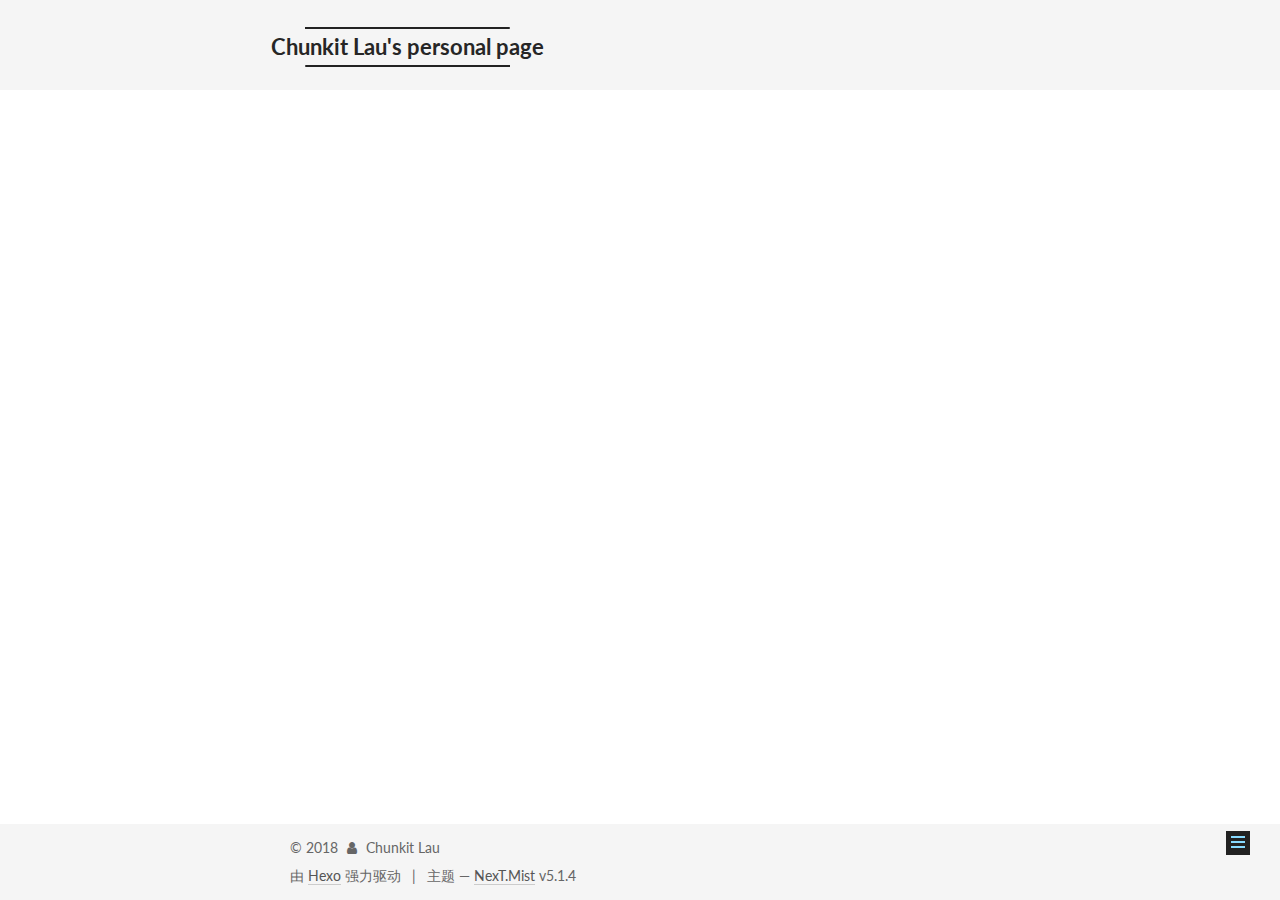
==== commit 63fb4496: "Site updated: 2018-07-12 22:23:03" ====
--- a/about/index.html
+++ b/about/index.html
@@ -105,14 +105,17 @@
 
 
 
+<meta name="description" content="本人是算法竞赛蒟蒻（OIer）&amp;emsp;&amp;emsp;&amp;emsp;摄影菜鸡穷狗&amp;emsp;&amp;emsp;&amp;emsp;社科伪爱好者希望可以和有兴趣的朋友交流">
 <meta property="og:type" content="website">
 <meta property="og:title" content="about">
 <meta property="og:url" content="http://yoursite.com/about/index.html">
 <meta property="og:site_name" content="Chunkit Lau&#39;s personal page">
+<meta property="og:description" content="本人是算法竞赛蒟蒻（OIer）&amp;emsp;&amp;emsp;&amp;emsp;摄影菜鸡穷狗&amp;emsp;&amp;emsp;&amp;emsp;社科伪爱好者希望可以和有兴趣的朋友交流">
 <meta property="og:locale" content="zh-Hans">
-<meta property="og:updated_time" content="2018-07-12T11:10:15.049Z">
+<meta property="og:updated_time" content="2018-07-12T14:22:26.634Z">
 <meta name="twitter:card" content="summary">
 <meta name="twitter:title" content="about">
+<meta name="twitter:description" content="本人是算法竞赛蒟蒻（OIer）&amp;emsp;&amp;emsp;&amp;emsp;摄影菜鸡穷狗&amp;emsp;&amp;emsp;&amp;emsp;社科伪爱好者希望可以和有兴趣的朋友交流">
 
 
 
@@ -233,16 +236,6 @@
         </li>
       
         
-        <li class="menu-item menu-item-tags">
-          <a href="/tags/" rel="section">
-            
-              <i class="menu-item-icon fa fa-fw fa-tags"></i> <br />
-            
-            标签
-          </a>
-        </li>
-      
-        
         <li class="menu-item menu-item-categories">
           <a href="/categories/" rel="section">
             
@@ -338,7 +331,8 @@
       <div class="post-body">
         
         
-          
+          <p>本人是算法竞赛蒟蒻（OIer）<br>&emsp;&emsp;&emsp;摄影菜鸡穷狗<br>&emsp;&emsp;&emsp;社科伪爱好者<br>希望可以和有兴趣的朋友交流</p>
+
         
       </div>
       
--- a/css/main.css
+++ b/css/main.css
@@ -1823,7 +1823,7 @@
   width: 4px;
   height: 4px;
   border-radius: 50%;
-  background: #c86383;
+  background: #a66f45;
 }
 .links-of-blogroll {
   font-size: 13px;
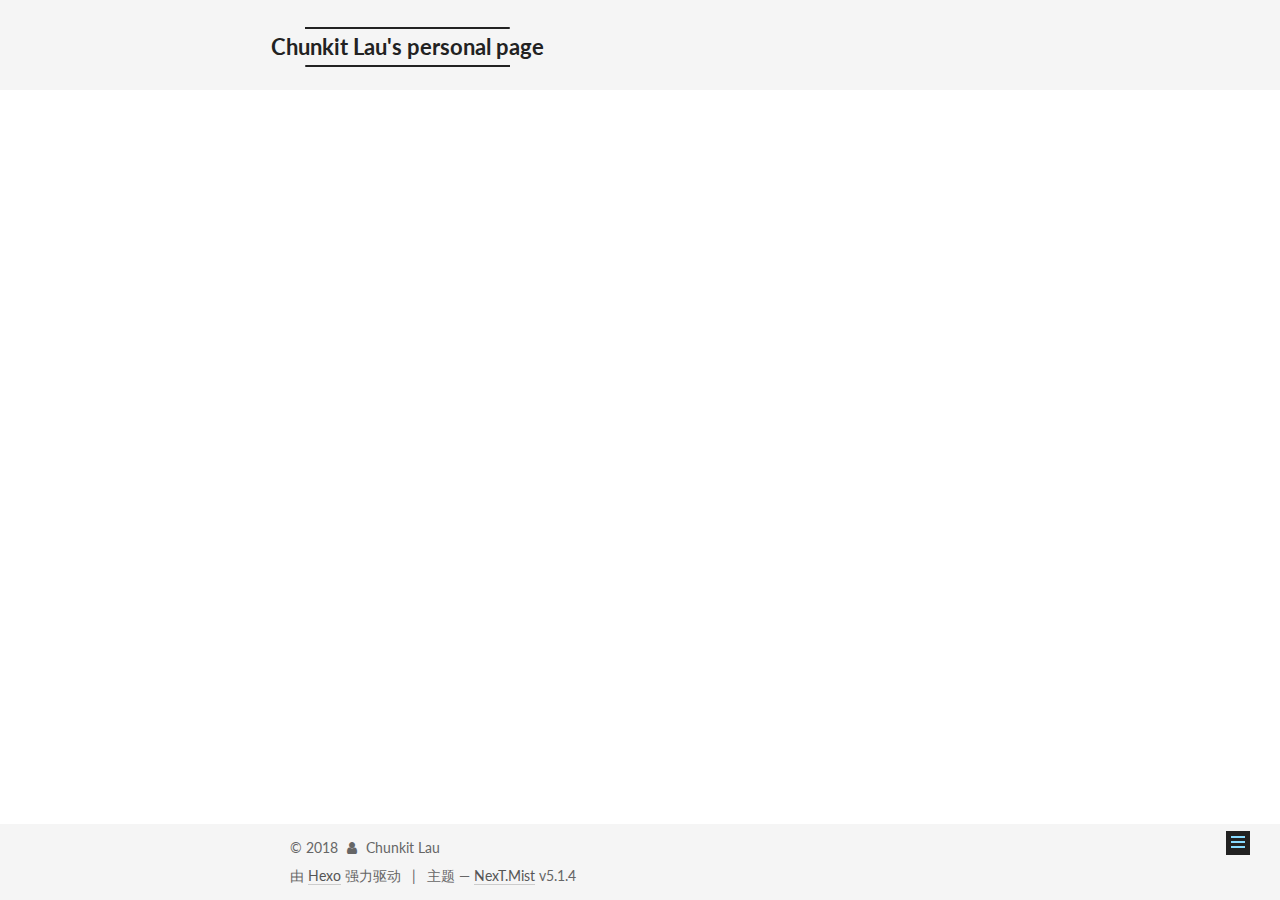
==== commit b7063a1a: "Site updated: 2018-07-13 16:29:15" ====
--- a/about/index.html
+++ b/about/index.html
@@ -105,17 +105,17 @@
 
 
 
-<meta name="description" content="本人是算法竞赛蒟蒻（OIer）&amp;emsp;&amp;emsp;&amp;emsp;摄影菜鸡穷狗&amp;emsp;&amp;emsp;&amp;emsp;社科伪爱好者希望可以和有兴趣的朋友交流">
+<meta name="description" content="本人是算法竞赛蒟蒻（OIer）&amp;emsp;&amp;emsp;&amp;emsp;摄影菜鸡穷狗&amp;emsp;&amp;emsp;&amp;emsp;社科伪爱好者希望可以和有兴趣的朋友交流 本站建立的初衷是希望有一个地方可以记录自己的一些研究与思考。 在本站建立之前，我还在csdn上建立过以记录算法学习与试题解题思路的博客。由于种种原因，我在一段时间之前决定永久停更csdn上的博客。我认为，以我之前想法建立的csdn博客，可以记录我">
 <meta property="og:type" content="website">
 <meta property="og:title" content="about">
 <meta property="og:url" content="http://yoursite.com/about/index.html">
 <meta property="og:site_name" content="Chunkit Lau&#39;s personal page">
-<meta property="og:description" content="本人是算法竞赛蒟蒻（OIer）&amp;emsp;&amp;emsp;&amp;emsp;摄影菜鸡穷狗&amp;emsp;&amp;emsp;&amp;emsp;社科伪爱好者希望可以和有兴趣的朋友交流">
+<meta property="og:description" content="本人是算法竞赛蒟蒻（OIer）&amp;emsp;&amp;emsp;&amp;emsp;摄影菜鸡穷狗&amp;emsp;&amp;emsp;&amp;emsp;社科伪爱好者希望可以和有兴趣的朋友交流 本站建立的初衷是希望有一个地方可以记录自己的一些研究与思考。 在本站建立之前，我还在csdn上建立过以记录算法学习与试题解题思路的博客。由于种种原因，我在一段时间之前决定永久停更csdn上的博客。我认为，以我之前想法建立的csdn博客，可以记录我">
 <meta property="og:locale" content="zh-Hans">
-<meta property="og:updated_time" content="2018-07-12T14:22:26.634Z">
+<meta property="og:updated_time" content="2018-07-13T04:09:47.432Z">
 <meta name="twitter:card" content="summary">
 <meta name="twitter:title" content="about">
-<meta name="twitter:description" content="本人是算法竞赛蒟蒻（OIer）&amp;emsp;&amp;emsp;&amp;emsp;摄影菜鸡穷狗&amp;emsp;&amp;emsp;&amp;emsp;社科伪爱好者希望可以和有兴趣的朋友交流">
+<meta name="twitter:description" content="本人是算法竞赛蒟蒻（OIer）&amp;emsp;&amp;emsp;&amp;emsp;摄影菜鸡穷狗&amp;emsp;&amp;emsp;&amp;emsp;社科伪爱好者希望可以和有兴趣的朋友交流 本站建立的初衷是希望有一个地方可以记录自己的一些研究与思考。 在本站建立之前，我还在csdn上建立过以记录算法学习与试题解题思路的博客。由于种种原因，我在一段时间之前决定永久停更csdn上的博客。我认为，以我之前想法建立的csdn博客，可以记录我">
 
 
 
@@ -274,26 +274,22 @@
   
     <div class="site-search">
       
-  
-  <div class="algolia-popup popup search-popup">
-    <div class="algolia-search">
-      <div class="algolia-search-input-icon">
-        <i class="fa fa-search"></i>
-      </div>
-      <div class="algolia-search-input" id="algolia-search-input"></div>
-    </div>
-
-    <div class="algolia-results">
-      <div id="algolia-stats"></div>
-      <div id="algolia-hits"></div>
-      <div id="algolia-pagination" class="algolia-pagination"></div>
-    </div>
-
+  <div class="popup search-popup local-search-popup">
+  <div class="local-search-header clearfix">
+    <span class="search-icon">
+      <i class="fa fa-search"></i>
+    </span>
     <span class="popup-btn-close">
       <i class="fa fa-times-circle"></i>
     </span>
+    <div class="local-search-input-wrapper">
+      <input autocomplete="off"
+             placeholder="搜索..." spellcheck="false"
+             type="text" id="local-search-input">
+    </div>
   </div>
-
+  <div id="local-search-result"></div>
+</div>
 
 
 
@@ -332,6 +328,10 @@
         
         
           <p>本人是算法竞赛蒟蒻（OIer）<br>&emsp;&emsp;&emsp;摄影菜鸡穷狗<br>&emsp;&emsp;&emsp;社科伪爱好者<br>希望可以和有兴趣的朋友交流</p>
+<p>本站建立的初衷是希望有一个地方可以记录自己的一些研究与思考。</p>
+<p>在本站建立之前，我还在csdn上建立过以记录算法学习与试题解题思路的博客。<br>由于种种原因，我在一段时间之前决定永久停更csdn上的博客。<br>我认为，以我之前想法建立的csdn博客，可以记录我在算法竞赛上的学习过程，有利于总结与复习。<br>虽然可能有一些漏洞，但是可能在算法竞赛上帮助到有需要的人。</p>
+<p>渐渐地我发现我更新博客是因为做了一道什么题，学了一个什么算法，还是参加里一个什么比赛。<br>在大部分的时间里，仅仅是因为做了一道题。然而题有很多很多，有时候做过的题并不一定能全部写成博客。<br>而写这种题解式的博客被我写成了八股文一样，题目大意，解题思路，还有源代码。<br>写这种博客好像就是完成任务式的，一种类似往博客里注水的感觉。</p>
+<p>所以本站的更新速度不会很快，只会在我真的想写些什么的时候才会更新，希望可以记录下有意义的事情。</p>
 
         
       </div>
@@ -386,12 +386,21 @@
               
                 <a href="/archives/">
               
-                  <span class="site-state-item-count">1</span>
+                  <span class="site-state-item-count">2</span>
                   <span class="site-state-item-name">日志</span>
                 </a>
               </div>
             
 
+            
+              
+              
+              <div class="site-state-item site-state-categories">
+                <a href="/categories/index.html">
+                  <span class="site-state-item-count">3</span>
+                  <span class="site-state-item-name">分类</span>
+                </a>
+              </div>
             
 
             
@@ -603,20 +612,324 @@
 
   
 
-
-
-
-  
-  
-  
-  <link rel="stylesheet" href="/lib/algolia-instant-search/instantsearch.min.css">
-
-  
-  
-  <script src="/lib/algolia-instant-search/instantsearch.min.js"></script>
-  
-
-  <script src="/js/src/algolia-search.js?v=5.1.4"></script>
+  <script type="text/javascript">
+    // Popup Window;
+    var isfetched = false;
+    var isXml = true;
+    // Search DB path;
+    var search_path = "search.xml";
+    if (search_path.length === 0) {
+      search_path = "search.xml";
+    } else if (/json$/i.test(search_path)) {
+      isXml = false;
+    }
+    var path = "/" + search_path;
+    // monitor main search box;
+
+    var onPopupClose = function (e) {
+      $('.popup').hide();
+      $('#local-search-input').val('');
+      $('.search-result-list').remove();
+      $('#no-result').remove();
+      $(".local-search-pop-overlay").remove();
+      $('body').css('overflow', '');
+    }
+
+    function proceedsearch() {
+      $("body")
+        .append('<div class="search-popup-overlay local-search-pop-overlay"></div>')
+        .css('overflow', 'hidden');
+      $('.search-popup-overlay').click(onPopupClose);
+      $('.popup').toggle();
+      var $localSearchInput = $('#local-search-input');
+      $localSearchInput.attr("autocapitalize", "none");
+      $localSearchInput.attr("autocorrect", "off");
+      $localSearchInput.focus();
+    }
+
+    // search function;
+    var searchFunc = function(path, search_id, content_id) {
+      'use strict';
+
+      // start loading animation
+      $("body")
+        .append('<div class="search-popup-overlay local-search-pop-overlay">' +
+          '<div id="search-loading-icon">' +
+          '<i class="fa fa-spinner fa-pulse fa-5x fa-fw"></i>' +
+          '</div>' +
+          '</div>')
+        .css('overflow', 'hidden');
+      $("#search-loading-icon").css('margin', '20% auto 0 auto').css('text-align', 'center');
+
+      $.ajax({
+        url: path,
+        dataType: isXml ? "xml" : "json",
+        async: true,
+        success: function(res) {
+          // get the contents from search data
+          isfetched = true;
+          $('.popup').detach().appendTo('.header-inner');
+          var datas = isXml ? $("entry", res).map(function() {
+            return {
+              title: $("title", this).text(),
+              content: $("content",this).text(),
+              url: $("url" , this).text()
+            };
+          }).get() : res;
+          var input = document.getElementById(search_id);
+          var resultContent = document.getElementById(content_id);
+          var inputEventFunction = function() {
+            var searchText = input.value.trim().toLowerCase();
+            var keywords = searchText.split(/[\s\-]+/);
+            if (keywords.length > 1) {
+              keywords.push(searchText);
+            }
+            var resultItems = [];
+            if (searchText.length > 0) {
+              // perform local searching
+              datas.forEach(function(data) {
+                var isMatch = false;
+                var hitCount = 0;
+                var searchTextCount = 0;
+                var title = data.title.trim();
+                var titleInLowerCase = title.toLowerCase();
+                var content = data.content.trim().replace(/<[^>]+>/g,"");
+                var contentInLowerCase = content.toLowerCase();
+                var articleUrl = decodeURIComponent(data.url);
+                var indexOfTitle = [];
+                var indexOfContent = [];
+                // only match articles with not empty titles
+                if(title != '') {
+                  keywords.forEach(function(keyword) {
+                    function getIndexByWord(word, text, caseSensitive) {
+                      var wordLen = word.length;
+                      if (wordLen === 0) {
+                        return [];
+                      }
+                      var startPosition = 0, position = [], index = [];
+                      if (!caseSensitive) {
+                        text = text.toLowerCase();
+                        word = word.toLowerCase();
+                      }
+                      while ((position = text.indexOf(word, startPosition)) > -1) {
+                        index.push({position: position, word: word});
+                        startPosition = position + wordLen;
+                      }
+                      return index;
+                    }
+
+                    indexOfTitle = indexOfTitle.concat(getIndexByWord(keyword, titleInLowerCase, false));
+                    indexOfContent = indexOfContent.concat(getIndexByWord(keyword, contentInLowerCase, false));
+                  });
+                  if (indexOfTitle.length > 0 || indexOfContent.length > 0) {
+                    isMatch = true;
+                    hitCount = indexOfTitle.length + indexOfContent.length;
+                  }
+                }
+
+                // show search results
+
+                if (isMatch) {
+                  // sort index by position of keyword
+
+                  [indexOfTitle, indexOfContent].forEach(function (index) {
+                    index.sort(function (itemLeft, itemRight) {
+                      if (itemRight.position !== itemLeft.position) {
+                        return itemRight.position - itemLeft.position;
+                      } else {
+                        return itemLeft.word.length - itemRight.word.length;
+                      }
+                    });
+                  });
+
+                  // merge hits into slices
+
+                  function mergeIntoSlice(text, start, end, index) {
+                    var item = index[index.length - 1];
+                    var position = item.position;
+                    var word = item.word;
+                    var hits = [];
+                    var searchTextCountInSlice = 0;
+                    while (position + word.length <= end && index.length != 0) {
+                      if (word === searchText) {
+                        searchTextCountInSlice++;
+                      }
+                      hits.push({position: position, length: word.length});
+                      var wordEnd = position + word.length;
+
+                      // move to next position of hit
+
+                      index.pop();
+                      while (index.length != 0) {
+                        item = index[index.length - 1];
+                        position = item.position;
+                        word = item.word;
+                        if (wordEnd > position) {
+                          index.pop();
+                        } else {
+                          break;
+                        }
+                      }
+                    }
+                    searchTextCount += searchTextCountInSlice;
+                    return {
+                      hits: hits,
+                      start: start,
+                      end: end,
+                      searchTextCount: searchTextCountInSlice
+                    };
+                  }
+
+                  var slicesOfTitle = [];
+                  if (indexOfTitle.length != 0) {
+                    slicesOfTitle.push(mergeIntoSlice(title, 0, title.length, indexOfTitle));
+                  }
+
+                  var slicesOfContent = [];
+                  while (indexOfContent.length != 0) {
+                    var item = indexOfContent[indexOfContent.length - 1];
+                    var position = item.position;
+                    var word = item.word;
+                    // cut out 100 characters
+                    var start = position - 20;
+                    var end = position + 80;
+                    if(start < 0){
+                      start = 0;
+                    }
+                    if (end < position + word.length) {
+                      end = position + word.length;
+                    }
+                    if(end > content.length){
+                      end = content.length;
+                    }
+                    slicesOfContent.push(mergeIntoSlice(content, start, end, indexOfContent));
+                  }
+
+                  // sort slices in content by search text's count and hits' count
+
+                  slicesOfContent.sort(function (sliceLeft, sliceRight) {
+                    if (sliceLeft.searchTextCount !== sliceRight.searchTextCount) {
+                      return sliceRight.searchTextCount - sliceLeft.searchTextCount;
+                    } else if (sliceLeft.hits.length !== sliceRight.hits.length) {
+                      return sliceRight.hits.length - sliceLeft.hits.length;
+                    } else {
+                      return sliceLeft.start - sliceRight.start;
+                    }
+                  });
+
+                  // select top N slices in content
+
+                  var upperBound = parseInt('1');
+                  if (upperBound >= 0) {
+                    slicesOfContent = slicesOfContent.slice(0, upperBound);
+                  }
+
+                  // highlight title and content
+
+                  function highlightKeyword(text, slice) {
+                    var result = '';
+                    var prevEnd = slice.start;
+                    slice.hits.forEach(function (hit) {
+                      result += text.substring(prevEnd, hit.position);
+                      var end = hit.position + hit.length;
+                      result += '<b class="search-keyword">' + text.substring(hit.position, end) + '</b>';
+                      prevEnd = end;
+                    });
+                    result += text.substring(prevEnd, slice.end);
+                    return result;
+                  }
+
+                  var resultItem = '';
+
+                  if (slicesOfTitle.length != 0) {
+                    resultItem += "<li><a href='" + articleUrl + "' class='search-result-title'>" + highlightKeyword(title, slicesOfTitle[0]) + "</a>";
+                  } else {
+                    resultItem += "<li><a href='" + articleUrl + "' class='search-result-title'>" + title + "</a>";
+                  }
+
+                  slicesOfContent.forEach(function (slice) {
+                    resultItem += "<a href='" + articleUrl + "'>" +
+                      "<p class=\"search-result\">" + highlightKeyword(content, slice) +
+                      "...</p>" + "</a>";
+                  });
+
+                  resultItem += "</li>";
+                  resultItems.push({
+                    item: resultItem,
+                    searchTextCount: searchTextCount,
+                    hitCount: hitCount,
+                    id: resultItems.length
+                  });
+                }
+              })
+            };
+            if (keywords.length === 1 && keywords[0] === "") {
+              resultContent.innerHTML = '<div id="no-result"><i class="fa fa-search fa-5x" /></div>'
+            } else if (resultItems.length === 0) {
+              resultContent.innerHTML = '<div id="no-result"><i class="fa fa-frown-o fa-5x" /></div>'
+            } else {
+              resultItems.sort(function (resultLeft, resultRight) {
+                if (resultLeft.searchTextCount !== resultRight.searchTextCount) {
+                  return resultRight.searchTextCount - resultLeft.searchTextCount;
+                } else if (resultLeft.hitCount !== resultRight.hitCount) {
+                  return resultRight.hitCount - resultLeft.hitCount;
+                } else {
+                  return resultRight.id - resultLeft.id;
+                }
+              });
+              var searchResultList = '<ul class=\"search-result-list\">';
+              resultItems.forEach(function (result) {
+                searchResultList += result.item;
+              })
+              searchResultList += "</ul>";
+              resultContent.innerHTML = searchResultList;
+            }
+          }
+
+          if ('auto' === 'auto') {
+            input.addEventListener('input', inputEventFunction);
+          } else {
+            $('.search-icon').click(inputEventFunction);
+            input.addEventListener('keypress', function (event) {
+              if (event.keyCode === 13) {
+                inputEventFunction();
+              }
+            });
+          }
+
+          // remove loading animation
+          $(".local-search-pop-overlay").remove();
+          $('body').css('overflow', '');
+
+          proceedsearch();
+        }
+      });
+    }
+
+    // handle and trigger popup window;
+    $('.popup-trigger').click(function(e) {
+      e.stopPropagation();
+      if (isfetched === false) {
+        searchFunc(path, 'local-search-input', 'local-search-result');
+      } else {
+        proceedsearch();
+      };
+    });
+
+    $('.popup-btn-close').click(onPopupClose);
+    $('.popup').click(function(e){
+      e.stopPropagation();
+    });
+    $(document).on('keyup', function (event) {
+      var shouldDismissSearchPopup = event.which === 27 &&
+        $('.search-popup').is(':visible');
+      if (shouldDismissSearchPopup) {
+        onPopupClose();
+      }
+    });
+  </script>
+
+
 
 
 
--- a/css/main.css
+++ b/css/main.css
@@ -433,6 +433,70 @@
 }
 td {
   border-bottom-width: 1px;
+}
+@media (max-width: 567px) {
+  .header-inner {
+    margin-bottom: initial !important;
+  }
+  .main-inner {
+    margin-top: initial !important;
+  }
+  .content-wrap {
+    padding: initial !important;
+  }
+  .posts-expand {
+    padding-top: 8px !important;
+    margin: initial !important;
+  }
+  .posts-expand .post-header {
+    padding: 0 18px;
+  }
+  .posts-expand .post-meta {
+    margin: 3px 0 10px 0 !important;
+  }
+  .post-block {
+    padding: 8px 0 !important;
+  }
+  .post-body h2,
+  .post-body h3,
+  .post-body h4,
+  .post-body h5,
+  .post-body h6 {
+    margin: 10px 18px 8px;
+  }
+  .post-body .note h2,
+  .post-body .tabs .tab-content .tab-pane h2,
+  .post-body .note h3,
+  .post-body .tabs .tab-content .tab-pane h3,
+  .post-body .note h4,
+  .post-body .tabs .tab-content .tab-pane h4,
+  .post-body .note h5,
+  .post-body .tabs .tab-content .tab-pane h5,
+  .post-body .note h6,
+  .post-body .tabs .tab-content .tab-pane h6 {
+    margin: 0 5px;
+  }
+  .post-body p {
+    margin: 0 0 10px 0;
+    padding: 0 18px;
+  }
+  .post-body .note > p,
+  .post-body .tabs .tab-content .tab-pane > p {
+    padding: 0 5px;
+  }
+  .post-body .video-container .fluid-vids {
+    margin-bottom: 10px !important;
+  }
+  .post-body .note {
+    padding: 10px !important;
+    margin-bottom: 10px !important;
+  }
+  .post-body .tabs .tab-content .tab-pane {
+    padding: 10px 10px 0 10px !important;
+  }
+  .post-nav {
+    padding-bottom: 2px;
+  }
 }
 html,
 body {
@@ -1823,7 +1887,7 @@
   width: 4px;
   height: 4px;
   border-radius: 50%;
-  background: #a66f45;
+  background: #29bfa1;
 }
 .links-of-blogroll {
   font-size: 13px;
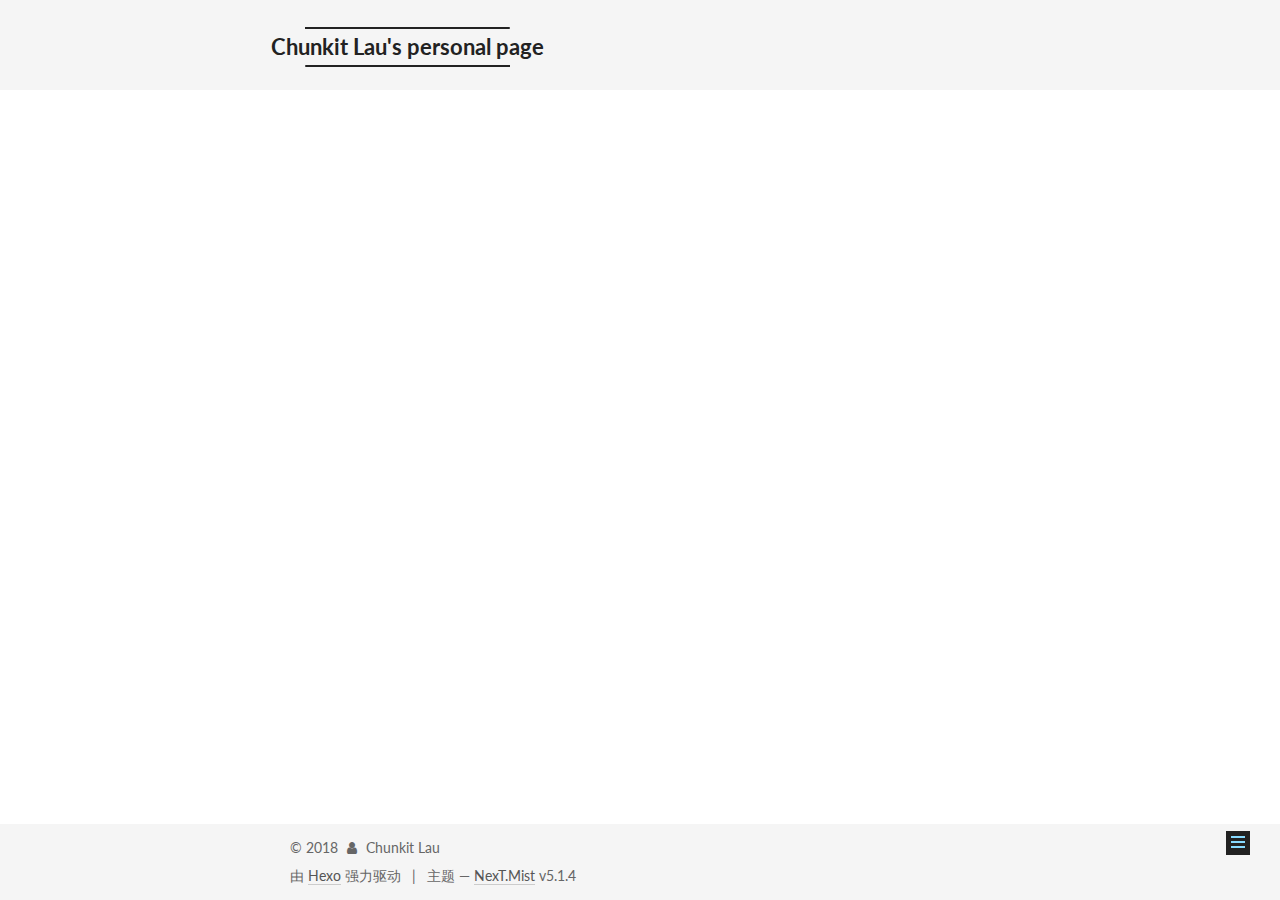
==== commit 04d901e3: "Site updated: 2018-07-13 17:12:20" ====
--- a/about/index.html
+++ b/about/index.html
@@ -397,7 +397,7 @@
               
               <div class="site-state-item site-state-categories">
                 <a href="/categories/index.html">
-                  <span class="site-state-item-count">3</span>
+                  <span class="site-state-item-count">2</span>
                   <span class="site-state-item-name">分类</span>
                 </a>
               </div>
--- a/css/main.css
+++ b/css/main.css
@@ -1087,8 +1087,7 @@
 .pagination .next {
   margin-right: 0;
 }
-.pagination .page-number.current,
-.algolia-pagination .current .page-number {
+.pagination .page-number.current {
   color: #fff;
   background: #ccc;
   border-top-color: #ccc;
@@ -1723,6 +1722,57 @@
 .rtl.post-title {
   font-family: UKIJ Ekran;
 }
+.my_post_copyright {
+  width: 85%;
+  max-width: 45em;
+  margin: 2.8em auto 0;
+  padding: 0.5em 1em;
+  border: 1px solid #d3d3d3;
+  font-size: 0.93rem;
+  line-height: 1.6em;
+  word-break: break-all;
+  background: rgba(255,255,255,0.4);
+}
+.my_post_copyright p {
+  margin: 0;
+}
+.my_post_copyright span {
+  display: inline-block;
+  width: 5.2em;
+  color: #b5b5b5;
+  font-weight: bold;
+}
+.my_post_copyright .raw {
+  margin-left: 1em;
+  width: 5em;
+}
+.my_post_copyright a {
+  color: #808080;
+  border-bottom: 0;
+}
+.my_post_copyright a:hover {
+  color: #a3d2a3;
+  text-decoration: underline;
+}
+.my_post_copyright:hover .fa-clipboard {
+  color: #000;
+}
+.my_post_copyright .post-url:hover {
+  font-weight: normal;
+}
+.my_post_copyright .copy-path {
+  margin-left: 1em;
+  width: 1em;
+}
+@media (max-width: 767px) {
+  .my_post_copyright .copy-path {
+    display: none;
+  }
+}
+.my_post_copyright .copy-path:hover {
+  color: #808080;
+  cursor: pointer;
+}
 .sidebar {
   position: fixed;
   right: 0;
@@ -1887,7 +1937,7 @@
   width: 4px;
   height: 4px;
   border-radius: 50%;
-  background: #29bfa1;
+  background: #20d21a;
 }
 .links-of-blogroll {
   font-size: 13px;
@@ -2427,140 +2477,6 @@
   content: "|";
   padding-left: 10px;
 }
-.algolia-pop-overlay {
-  position: fixed;
-  width: 100%;
-  height: 100%;
-  top: 0;
-  left: 0;
-  z-index: 2080;
-  background-color: rgba(0,0,0,0.3);
-}
-.algolia-popup {
-  overflow: hidden;
-  padding: 0;
-  display: none;
-  position: fixed;
-  top: 10%;
-  left: 50%;
-  width: 700px;
-  height: 80%;
-  margin-left: -350px;
-  background: #fff;
-  color: #333;
-  z-index: 9999;
-  border-radius: 5px;
-}
-@media (max-width: 767px) {
-  .algolia-popup {
-    padding: 0;
-    top: 0;
-    left: 0;
-    margin: 0;
-    width: 100%;
-    height: 100%;
-    border-radius: 0;
-  }
-}
-.algolia-popup .popup-btn-close {
-  position: absolute;
-  right: 14px;
-  color: #4ebd79;
-  font-size: 14px;
-  font-weight: bold;
-  text-transform: uppercase;
-  cursor: pointer;
-  padding-left: 15px;
-  border-left: 1px solid #eee;
-  top: 10px;
-}
-.algolia-popup .popup-btn-close .fa {
-  color: #999;
-  font-size: 18px;
-}
-.algolia-popup .popup-btn-close:hover .fa {
-  color: #222;
-}
-.algolia-search {
-  padding: 10px 15px 5px;
-  max-height: 50px;
-  border-bottom: 1px solid #ccc;
-  background: #f5f5f5;
-  border-top-left-radius: 5px;
-  border-top-right-radius: 5px;
-}
-.algolia-search-input-icon {
-  display: inline-block;
-  width: 20px;
-}
-.algolia-search-input-icon .fa {
-  font-size: 18px;
-}
-.algolia-search-input {
-  display: inline-block;
-  width: calc(90% - 20px);
-}
-.algolia-search-input input {
-  padding: 5px 0;
-  width: 100%;
-  outline: none;
-  border: none;
-  background: transparent;
-}
-.algolia-powered {
-  float: right;
-}
-.algolia-powered img {
-  display: inline-block;
-  height: 18px;
-  vertical-align: middle;
-}
-.algolia-results {
-  position: relative;
-  overflow: auto;
-  padding: 10px 30px;
-  height: calc(100% - 50px);
-}
-.algolia-results hr {
-  margin: 10px 0;
-}
-.algolia-results .highlight {
-  font-style: normal;
-  margin: 0;
-  padding: 0 2px;
-  font-size: inherit;
-  color: #f00;
-}
-.algolia-hits {
-  margin-top: 20px;
-}
-.algolia-hit-item {
-  margin: 15px 0;
-}
-.algolia-hit-item-link {
-  display: block;
-  border-bottom: 1px dashed #ccc;
-  transition-duration: 0.2s;
-  transition-timing-function: ease-in-out;
-  transition-delay: 0s;
-}
-.algolia-pagination .pagination {
-  margin-top: 40px;
-  border-top: none;
-  padding: 0;
-}
-.algolia-pagination .pagination-item {
-  display: inline-block;
-}
-.algolia-pagination .page-number {
-  border-top: none;
-}
-.algolia-pagination .page-number:hover {
-  border-bottom: 1px solid #222;
-}
-.algolia-pagination .disabled-item {
-  visibility: hidden;
-}
 .page-archive .archive-page-counter {
   position: relative;
   top: 3px;
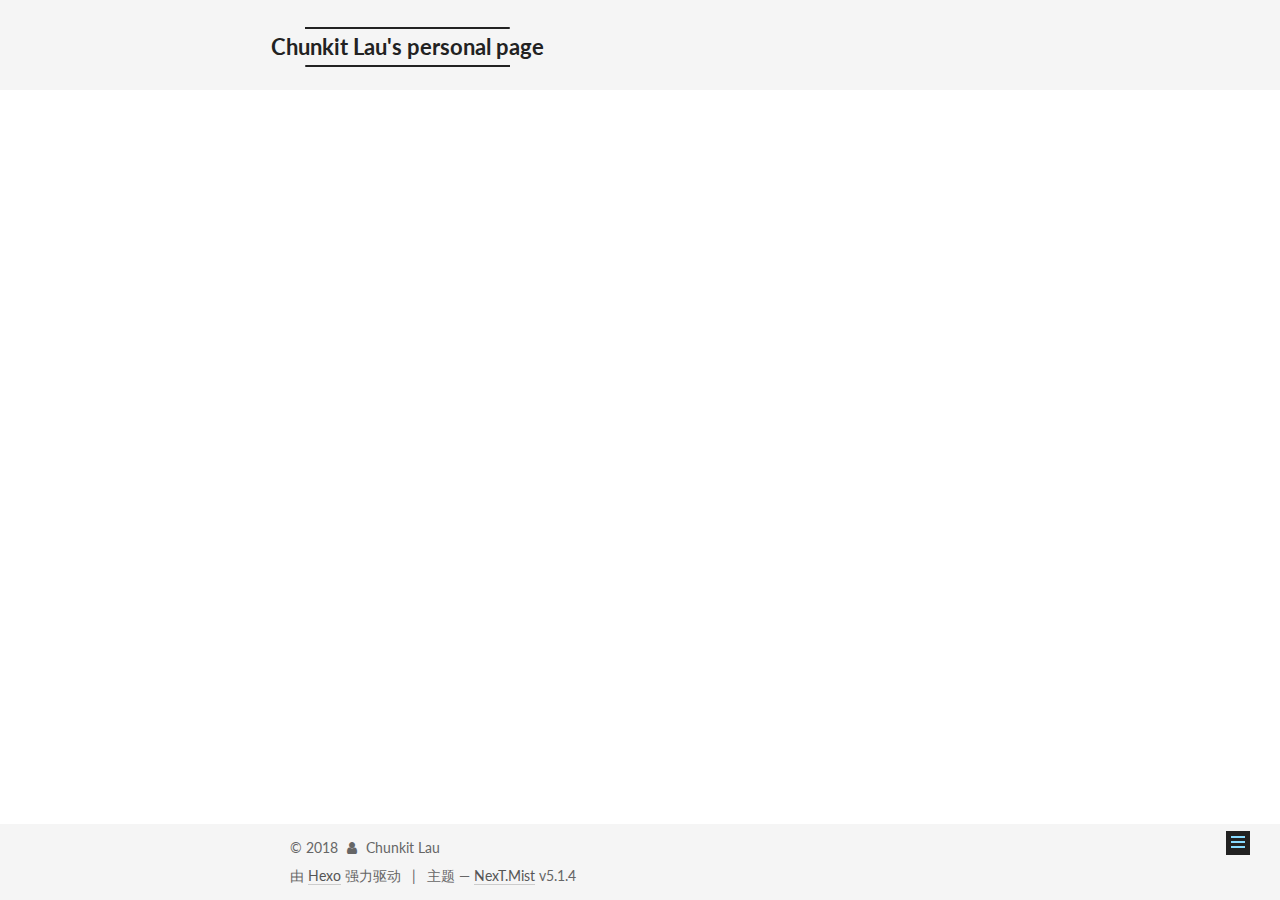
==== commit d7863072: "Site updated: 2018-07-13 19:00:09" ====
--- a/about/index.html
+++ b/about/index.html
@@ -386,7 +386,7 @@
               
                 <a href="/archives/">
               
-                  <span class="site-state-item-count">2</span>
+                  <span class="site-state-item-count">1</span>
                   <span class="site-state-item-name">日志</span>
                 </a>
               </div>
--- a/css/main.css
+++ b/css/main.css
@@ -1937,7 +1937,7 @@
   width: 4px;
   height: 4px;
   border-radius: 50%;
-  background: #20d21a;
+  background: #3c9098;
 }
 .links-of-blogroll {
   font-size: 13px;
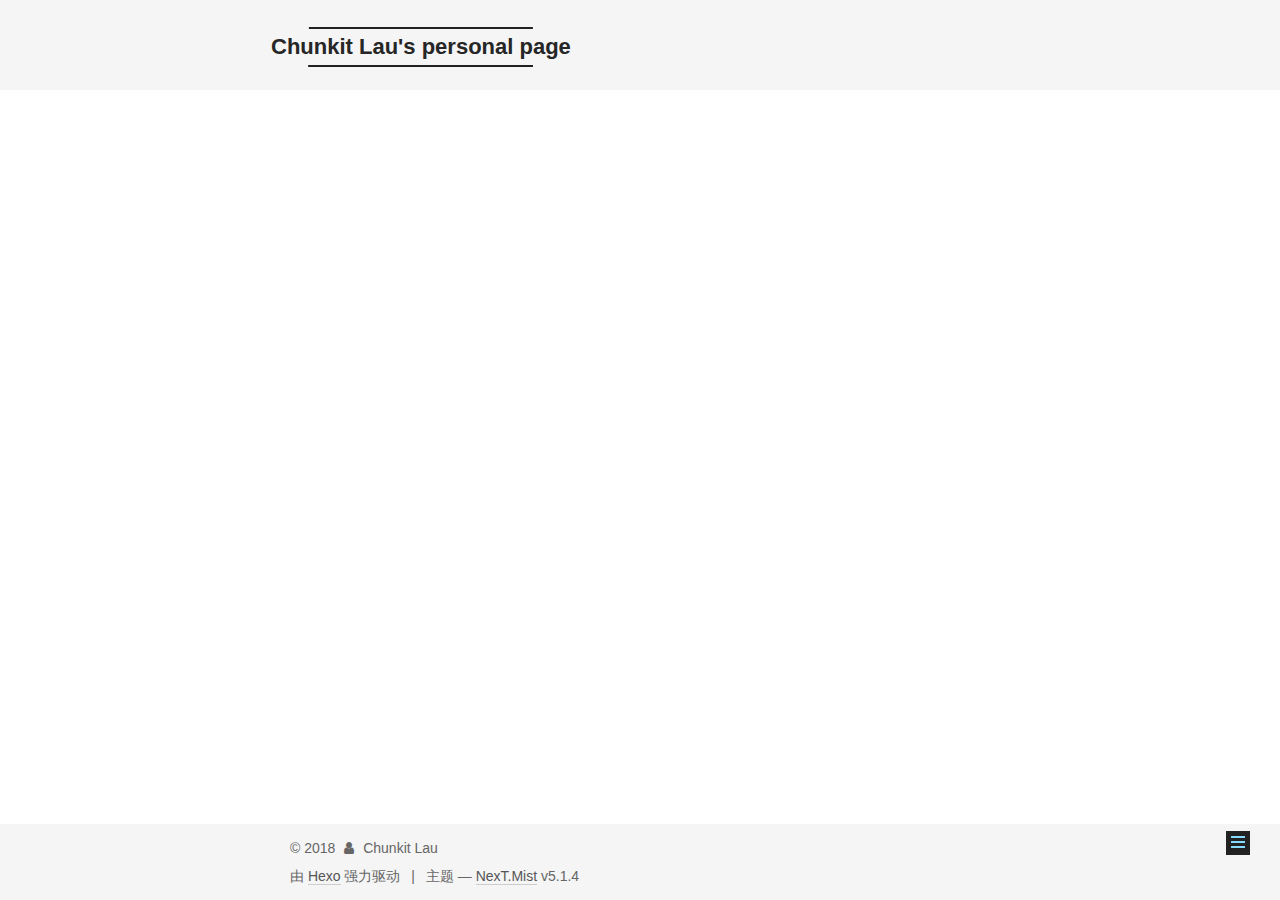
==== commit e91a0bc9: "Site updated: 2018-12-08 16:07:56" ====
--- a/about/index.html
+++ b/about/index.html
@@ -66,7 +66,7 @@
   
     
     
-    <link href="//fonts.googleapis.com/css?family=Lato:300,300italic,400,400italic,700,700italic&subset=latin,latin-ext" rel="stylesheet" type="text/css">
+    <link href="//css/fonts.css/css?family=Lato:300,300italic,400,400italic,700,700italic&subset=latin,latin-ext" rel="stylesheet" type="text/css">
   
 
 
@@ -392,15 +392,6 @@
               </div>
             
 
-            
-              
-              
-              <div class="site-state-item site-state-categories">
-                <a href="/categories/index.html">
-                  <span class="site-state-item-count">2</span>
-                  <span class="site-state-item-name">分类</span>
-                </a>
-              </div>
             
 
             
--- a/css/main.css
+++ b/css/main.css
@@ -1937,7 +1937,7 @@
   width: 4px;
   height: 4px;
   border-radius: 50%;
-  background: #3c9098;
+  background: #6a9940;
 }
 .links-of-blogroll {
   font-size: 13px;
